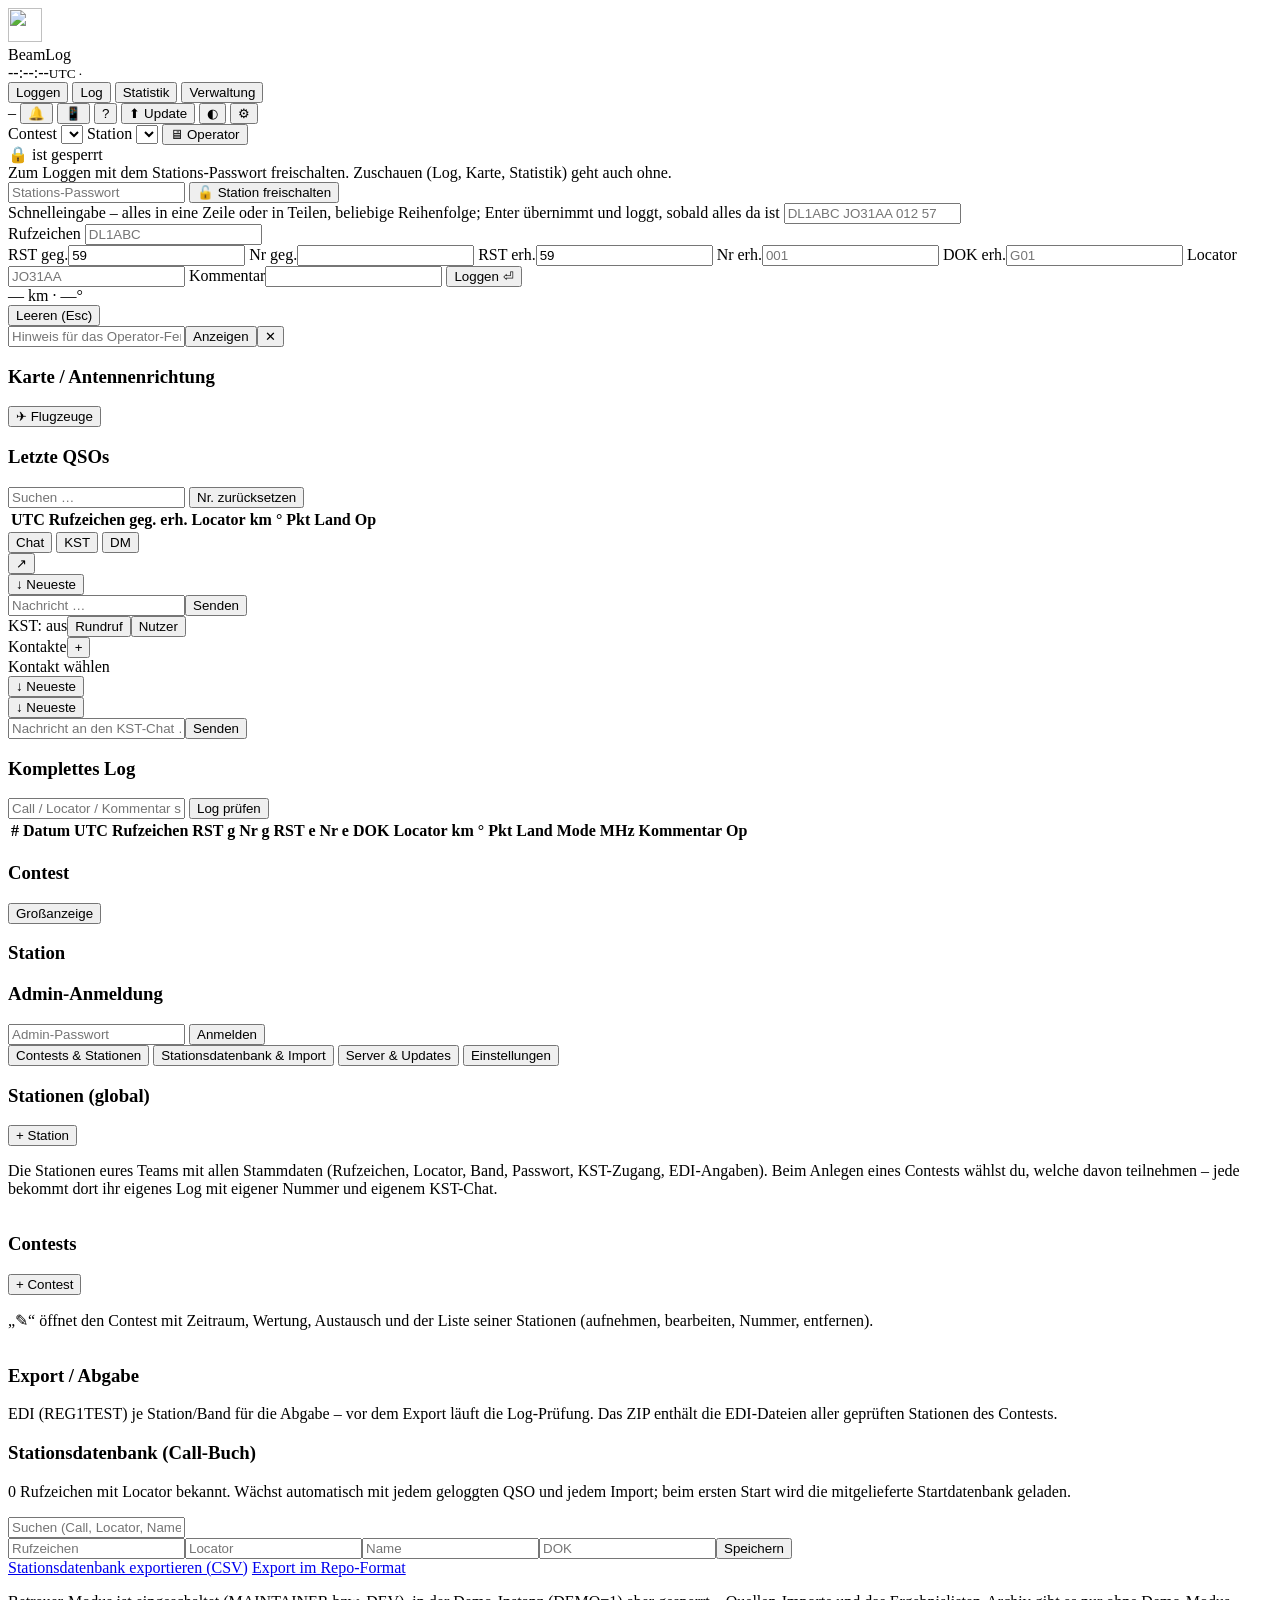
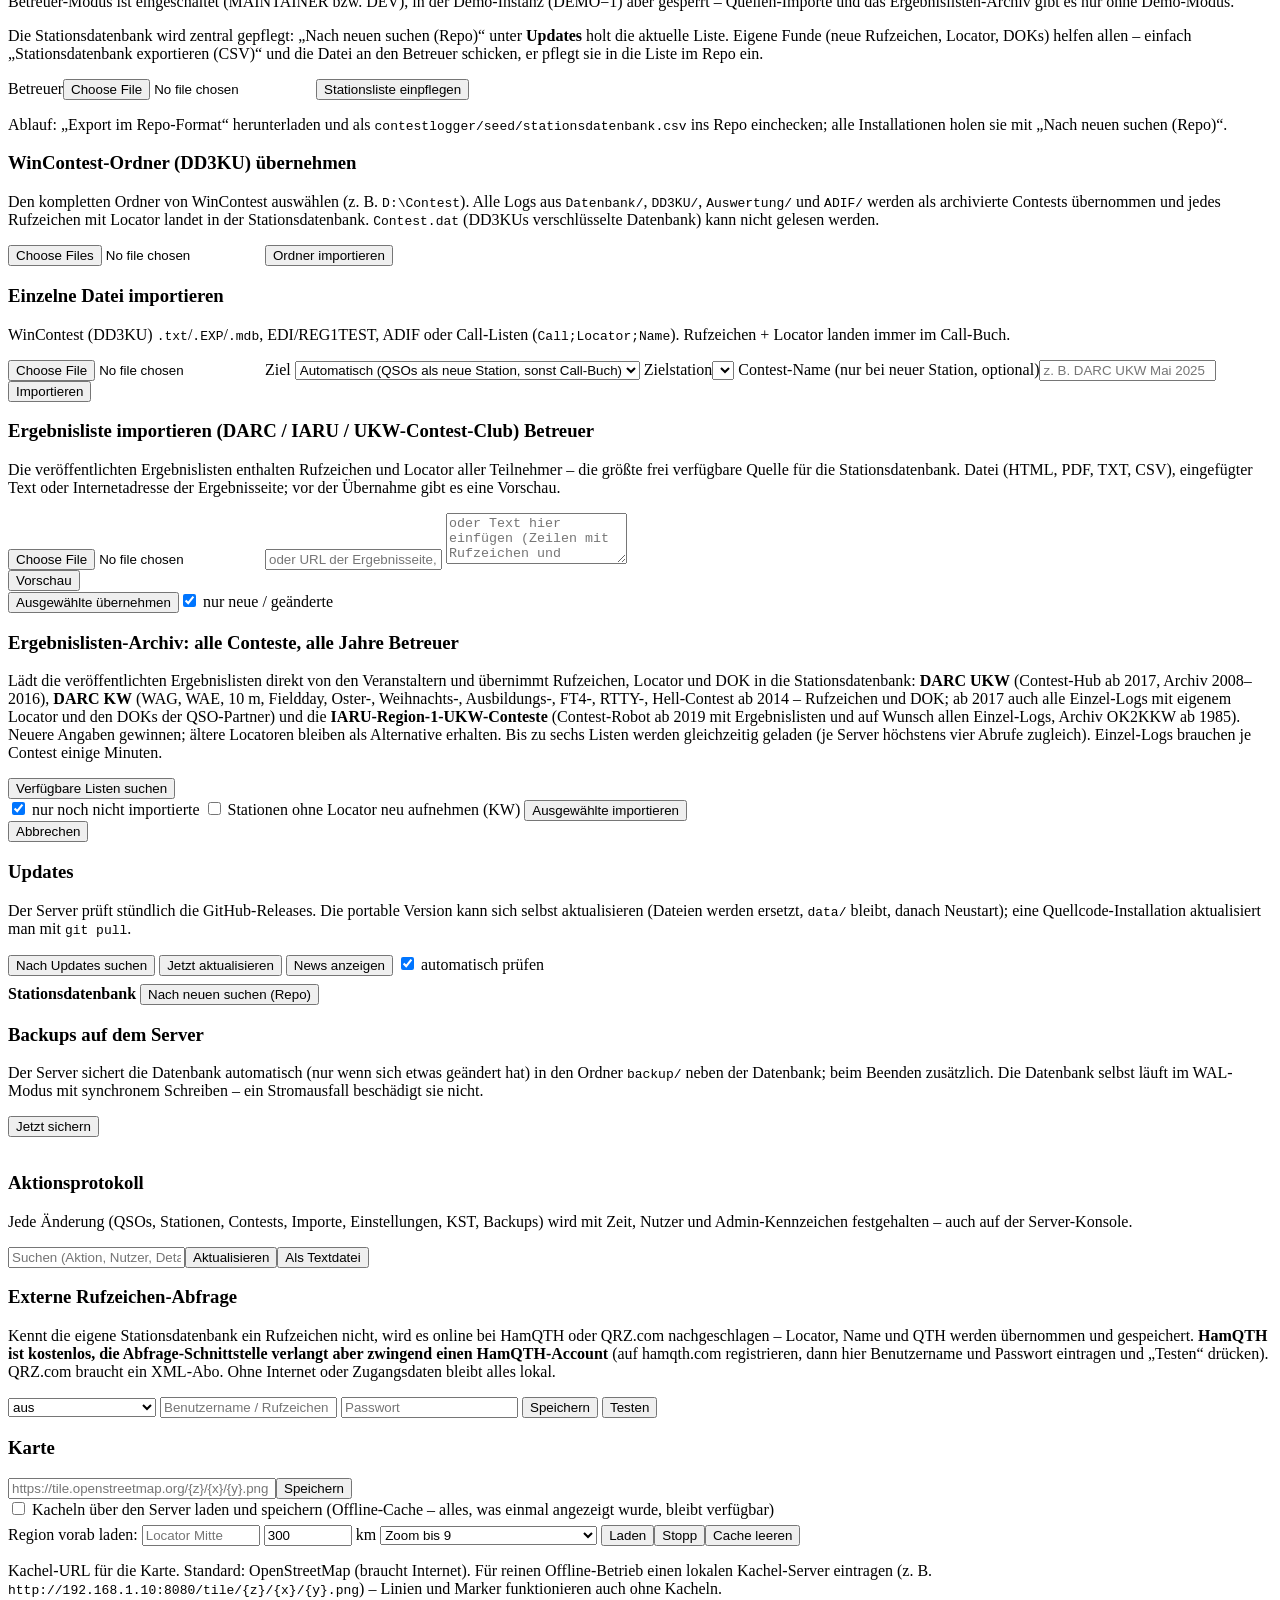
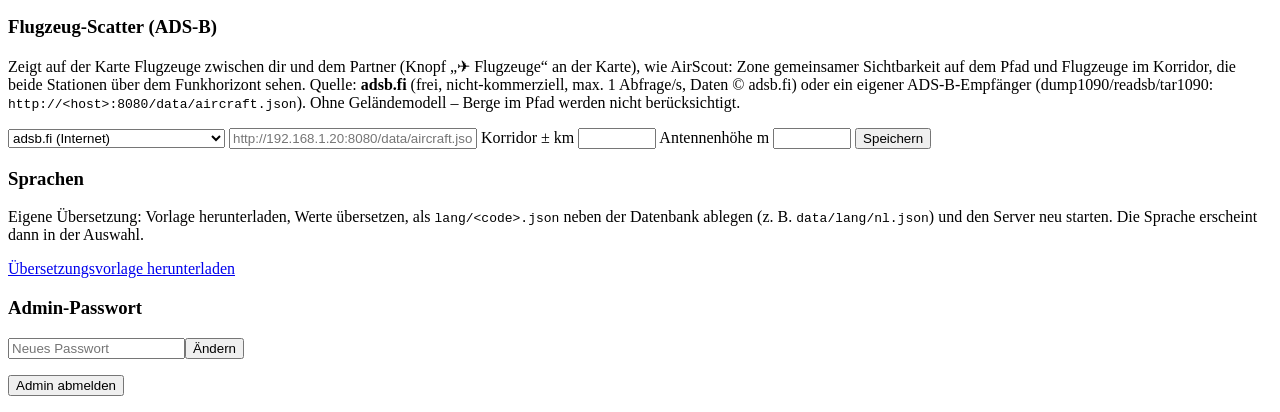
==== contestlogger/static/index.html @ 3a4a0126 "Betreuer-Modus: klare Meldung, wenn er im Demo-Modus gesperrt ist - Beim Start steht in der Konsole " ====
<!doctype html>
<html lang="de">
<head>
<meta charset="utf-8">
<meta name="viewport" content="width=device-width, initial-scale=1">
<title>BeamLog</title>
<link rel="stylesheet" href="/static/vendor/leaflet.css">
<link rel="stylesheet" href="/static/style.css">
<link rel="icon" type="image/svg+xml" href="/static/logo.svg">
<link rel="apple-touch-icon" href="/static/logo-180.png">
</head>
<body>

<header class="topbar">
  <div class="brand">
    <img class="logo" src="/static/logo.svg" alt="" width="34" height="34">
    <div>
      <div class="brand-name">BeamLog <small id="version"></small></div>
    </div>
  </div>
  <div class="clock"><span id="utc-time">--:--:--</span><small>UTC · <span id="utc-date"></span></small></div>
  <nav class="tabs">
    <button data-view="log" class="active">Loggen</button>
    <button data-view="fulllog">Log</button>
    <button data-view="stats">Statistik</button>
    <button data-view="admin">Verwaltung</button>
  </nav>
  <div class="who">
    <span id="nick-badge" class="badge" title="Nutzername ändern (Einstellungen)">–</span>
    <span id="conn" class="dot" title="Verbindung"></span>
    <button id="sound-btn" class="ghost small" title="Töne an/aus">🔔</button>
    <button id="qr-btn" class="ghost small" title="Adresse als QR-Code für Handy/Tablet">📱</button>
    <button id="help-btn" class="ghost small" title="Hilfe und Tastenkürzel (F1)">?</button>
    <button id="update-badge" class="ghost small update-badge hidden" title="Neue Version verfügbar – Verwaltung → Updates">⬆ Update</button>
    <button id="theme-btn" class="ghost small" title="Hell/Dunkel umschalten">◐</button>
    <button id="settings-btn" class="ghost small" title="Einstellungen: Nutzername, Sprache, Schnelleingabe">⚙</button>
  </div>
</header>

<div class="stationbar">
  <label>Contest
    <select id="sel-contest"></select>
  </label>
  <label>Station
    <select id="sel-station"></select>
  </label>
  <span id="station-state" class="muted"></span>
  <span id="countdown" class="tag"></span>
  <button id="btn-operator" class="ghost small" title="Operator-Fenster für den zweiten Monitor: zeigt live Rufzeichen, Nummern, Locator, Hinweise und die letzten QSOs">🖥 Operator</button>
  <span class="grow"></span>
  <span id="station-meta" class="meta"></span>
</div>

<main>
  <!-- ========================= Loggen ========================= -->
  <section id="view-log" class="view active">
    <div class="log-grid">
      <div class="col-main">
        <form id="qso-form" class="card qso-form" autocomplete="off">
          <div id="lock-overlay" class="lock-overlay hidden" role="dialog" aria-live="polite">
            <div class="lock-box">
              <div class="lock-title">🔒 <span id="lock-station"></span> ist gesperrt</div>
              <div class="lock-text muted">Zum Loggen mit dem Stations-Passwort freischalten. Zuschauen (Log, Karte, Statistik) geht auch ohne.</div>
              <div class="lock-row">
                <input id="lock-pw" type="password" placeholder="Stations-Passwort" autocomplete="current-password">
                <button type="button" id="lock-btn" class="primary">🔓 Station freischalten</button>
              </div>
            </div>
          </div>
          <div id="quick-row" class="quick-row hidden">
            <label class="f-quick">Schnelleingabe <span class="muted small">– alles in eine Zeile oder in Teilen, beliebige Reihenfolge; Enter übernimmt und loggt, sobald alles da ist</span>
              <input id="f-quick" placeholder="DL1ABC JO31AA 012 57" spellcheck="false" autocomplete="off"></label>
            <div id="quick-parsed" class="quick-parsed muted small"></div>
          </div>
          <div class="fields">
            <label class="f-call">Rufzeichen
              <input id="f-call" placeholder="DL1ABC" spellcheck="false" required>
              <div id="suggest" class="suggest hidden"></div>
            </label>
            <label class="f-rsts" title="Mit 59 vorbelegt – Tab, Enter und Leertaste überspringen das Feld, ändern per Klick">RST geg.<input id="f-rst-sent" value="59" tabindex="-1"></label>
            <label class="f-nrs">Nr geg.<input id="f-nr-sent" readonly tabindex="-1"></label>
            <label class="f-rstr" title="Mit 59 vorbelegt – Tab, Enter und Leertaste überspringen das Feld, ändern per Klick">RST erh.<input id="f-rst-rcvd" value="59" tabindex="-1"></label>
            <label class="f-nrr">Nr erh.<input id="f-nr-rcvd" placeholder="001" inputmode="numeric"></label>
            <label class="f-dok hidden" title="DOK / Ortsverband der Gegenstation (Austausch dieses Contests)">DOK erh.<input id="f-dok" placeholder="G01" spellcheck="false" maxlength="8"></label>
            <label class="f-loc">Locator<input id="f-loc" placeholder="JO31AA" spellcheck="false" maxlength="8"></label>
            <label class="f-cmt">Kommentar<input id="f-comment"></label>
            <button type="submit" class="primary f-btn">Loggen ⏎</button>
          </div>
          <div class="hint-row">
            <div id="hint-geo" class="hint">— km · —°</div>
            <div id="hint-info" class="hint muted"></div>
            <div id="hint-dupe" class="hint warn hidden"></div>
            <div id="hint-plaus" class="hint warn hidden"></div>
            <div id="hint-altloc" class="hint muted hidden" title="Weitere bekannte Standorte dieses Rufzeichens – anklicken zum Übernehmen"></div>
            <button type="button" id="btn-clear" class="ghost small">Leeren (Esc)</button>
          </div>
        </form>

        <div class="statline" id="kpis"></div>
        <div class="card map-card">
          <div class="row opnote-row"><input id="opnote" placeholder="Hinweis für das Operator-Fenster (z. B. 432.200 CQ, QSY nach 432.250, Antenne 90°) …" maxlength="300"><button type="button" id="btn-opnote" class="ghost small">Anzeigen</button><button type="button" id="btn-opnote-clear" class="ghost small" title="Hinweis löschen">✕</button></div>
          <div class="card-head"><h3>Karte / Antennenrichtung</h3><span id="map-info" class="muted small"></span><button type="button" id="btn-planes" class="ghost small" title="Flugzeuge (ADS-B) einblenden – Aircraft-Scatter wie AirScout: Flugzeuge im Korridor zwischen dir und dem Partner, Zone gemeinsamer Sichtbarkeit">✈ Flugzeuge</button></div>
          <div id="map-log" class="map"></div>
          <div id="plane-list" class="plane-list hidden"></div>
        </div>

        <div class="card">
          <div class="card-head">
            <h3>Letzte QSOs <span id="qso-count" class="badge"></span></h3>
            <div class="row">
              <input id="log-search" placeholder="Suchen …" class="small">
              <button id="btn-serial" class="ghost small" title="Seriennummer setzen/zurücksetzen">Nr. zurücksetzen</button>
            </div>
          </div>
          <div class="table-wrap">
            <table id="qso-table" class="qsos">
              <thead><tr><th>UTC</th><th>Rufzeichen</th><th>geg.</th><th>erh.</th><th>Locator</th><th class="num">km</th><th class="num">°</th><th class="num">Pkt</th><th>Land</th><th>Op</th><th></th></tr></thead>
              <tbody></tbody>
            </table>
          </div>
        </div>
      </div>

      <aside class="col-side">
        <div class="card chat" id="chat-card">
          <div class="chat-head">
            <div class="chat-tabs">
              <button data-ctab="local" class="active">Chat <span id="chat-badge" class="cnt hidden"></span></button>
              <button data-ctab="kst">KST <span id="kst-badge" class="cnt hidden"></span></button>
              <button data-ctab="dm">DM <span id="kst-dm-badge" class="cnt hidden"></span></button>
            </div>
            <span class="grow"></span>
            <button id="btn-chat-pop" class="ghost small" title="Chat in eigenem Fenster öffnen">↗</button>
          </div>
          <div id="ctab-local" class="ctab active">
            <div id="online" class="muted small"></div>
            <div class="logwrap"><div id="chat-log" class="chat-log"></div><button type="button" class="jump-down hidden" title="Zum Ende">↓ Neueste</button></div>
            <form id="chat-form" class="row"><input id="chat-input" placeholder="Nachricht …" maxlength="500"><button class="primary">Senden</button></form>
          </div>
          <div id="ctab-kst" class="ctab">
            <div class="row small kst-status"><span id="kst-state" class="tag">KST: aus</span><span id="kst-room" class="muted"></span><span class="grow"></span><button id="btn-kst-rundruf" class="ghost small" title="Nutzer im Umkreis anschreiben, die noch nicht im Log sind">Rundruf</button><button id="btn-kst-users" class="ghost small">Nutzer</button></div>
            <div id="kst-users" class="kst-users hidden"></div>
            <div id="kst-dm-pane" class="dm-pane hidden">
              <div class="dm-contacts">
                <div class="dm-contacts-head"><span class="muted small">Kontakte</span><button id="btn-dm-new" class="ghost small" title="Neues Gespräch">+</button></div>
                <div id="kst-dm-list" class="dm-list"></div>
              </div>
              <div class="dm-chat">
                <div id="kst-dm-head" class="dm-head muted small">Kontakt wählen</div>
                <div class="logwrap dm-wrap"><div id="kst-dm-msgs" class="chat-log kst-log dm-msgs"></div><button type="button" class="jump-down hidden" title="Zum Ende">↓ Neueste</button></div>
              </div>
            </div>
            <div class="logwrap" id="kst-log-wrap"><div id="kst-log" class="chat-log kst-log"></div><button type="button" class="jump-down hidden" title="Zum Ende">↓ Neueste</button></div>
            <div id="kst-macros" class="kst-macros"></div>
            <form id="kst-form" class="row"><input id="kst-input" placeholder="Nachricht an den KST-Chat … (/CQ CALL Text für gezielt)" maxlength="300"><button class="primary">Senden</button></form>
          </div>
        </div>
      </aside>
    </div>
  </section>

  <!-- ========================= Volles Log ========================= -->
  <section id="view-fulllog" class="view">
    <div class="card">
      <div class="card-head">
        <h3>Komplettes Log <span id="full-count" class="badge"></span></h3>
        <div class="row">
          <input id="full-search" placeholder="Call / Locator / Kommentar suchen …">
          <button id="btn-check" class="ghost small" title="Log-Prüfung (Locator, RST, Seriennummern, Zeiten, Plausibilität) – Export/Abgabe in der Verwaltung">Log prüfen</button>
        </div>
      </div>
      <div class="table-wrap tall">
        <table id="full-table" class="qsos">
          <thead><tr><th>#</th><th>Datum</th><th>UTC</th><th>Rufzeichen</th><th>RST g</th><th>Nr g</th><th>RST e</th><th>Nr e</th><th>DOK</th><th>Locator</th><th class="num">km</th><th class="num">°</th><th class="num">Pkt</th><th>Land</th><th>Mode</th><th>MHz</th><th>Kommentar</th><th>Op</th><th></th></tr></thead>
          <tbody></tbody>
        </table>
      </div>
    </div>
  </section>

  <!-- ========================= Statistik ========================= -->
  <section id="view-stats" class="view">
    <div class="card-head"><h3 id="contest-title">Contest</h3><button id="btn-bigscreen" class="ghost small" title="Große Anzeige für einen Monitor (F11 = Vollbild)">Großanzeige</button></div>
    <div id="contest-root" class="stats-grid"></div>
    <div class="card-head"><h3 id="stats-title">Station</h3></div>
    <div id="stats-root" class="stats-grid"></div>
  </section>

  <!-- ========================= Verwaltung ========================= -->
  <section id="view-admin" class="view">
    <div id="admin-login" class="card narrow">
      <h3 id="admin-login-title">Admin-Anmeldung</h3>
      <p id="admin-login-text" class="muted"></p>
      <form id="admin-login-form" class="row">
        <input id="admin-pw" type="password" placeholder="Admin-Passwort" required>
        <button class="primary">Anmelden</button>
      </form>
    </div>
    <div id="admin-root" class="hidden">
      <div class="subtabs" id="admin-tabs">
        <button type="button" data-atab="contest" class="active">Contests &amp; Stationen</button>
        <button type="button" data-atab="callbook">Stationsdatenbank &amp; Import</button>
        <button type="button" data-atab="server">Server &amp; Updates</button>
        <button type="button" data-atab="settings">Einstellungen</button>
      </div>
      <div class="admin-grid admin-sec" data-asec="contest">
      <div class="card">
        <div class="card-head"><h3>Stationen (global)</h3><button id="btn-new-template" class="primary small">+ Station</button></div>
        <p class="muted small">Die Stationen eures Teams mit allen Stammdaten (Rufzeichen, Locator, Band, Passwort, KST-Zugang, EDI-Angaben). Beim Anlegen eines Contests wählst du, welche davon teilnehmen – jede bekommt dort ihr eigenes Log mit eigener Nummer und eigenem KST-Chat.</p>
        <div class="table-wrap"><table id="admin-templates" class="compact fixed"><tbody></tbody></table></div>
      </div>
      <div class="card">
        <div class="card-head"><h3>Contests</h3><button id="btn-new-contest" class="primary small">+ Contest</button></div>
        <p class="muted small">„✎“ öffnet den Contest mit Zeitraum, Wertung, Austausch und der Liste seiner Stationen (aufnehmen, bearbeiten, Nummer, entfernen).</p>
        <div class="table-wrap"><table id="admin-contests" class="compact"><tbody></tbody></table></div>
      </div>
      <div class="card">
        <h3>Export / Abgabe <span id="admin-export-name" class="muted"></span></h3>
        <p class="muted small">EDI (REG1TEST) je Station/Band für die Abgabe – vor dem Export läuft die Log-Prüfung. Das ZIP enthält die EDI-Dateien aller geprüften Stationen des Contests.</p>
        <div id="admin-export" class="stack"></div>
      </div>
      </div>
      <div class="admin-grid admin-sec hidden" data-asec="callbook">
      <div class="card">
        <h3>Stationsdatenbank (Call-Buch)</h3>
        <p class="muted"><span id="cb-count">0</span> Rufzeichen mit Locator bekannt. Wächst automatisch mit jedem geloggten QSO und jedem Import; beim ersten Start wird die mitgelieferte Startdatenbank geladen.</p>
        <input id="cb-search" placeholder="Suchen (Call, Locator, Name) …" class="small">
        <div class="table-wrap" style="max-height:260px"><table id="cb-table" class="compact"><tbody></tbody></table></div>
        <form id="cb-form" class="cb-form">
          <input id="cb-call" placeholder="Rufzeichen" required><input id="cb-loc" placeholder="Locator" required><input id="cb-name" placeholder="Name"><input id="cb-dok" placeholder="DOK" maxlength="8"><button class="ghost">Speichern</button>
        </form>
        <div class="row cb-actions">
          <a href="/api/callbook/export.csv" class="button ghost" download>Stationsdatenbank exportieren (CSV)</a>
          <a href="/api/callbook/export_seed.csv" class="button ghost maint-only" download title="Call;Locator;Zuletzt;DOK – zum Einchecken als contestlogger/seed/stationsdatenbank.csv im Repo">Export im Repo-Format</a>
        </div>
        <p id="maint-blocked" class="hint warn hidden">Betreuer-Modus ist eingeschaltet (MAINTAINER bzw. DEV), in der Demo-Instanz (DEMO=1) aber gesperrt – Quellen-Importe und das Ergebnislisten-Archiv gibt es nur ohne Demo-Modus.</p>
        <p class="muted small maint-hide">Die Stationsdatenbank wird zentral gepflegt: „Nach neuen suchen (Repo)“ unter <b>Updates</b> holt die aktuelle Liste. Eigene Funde (neue Rufzeichen, Locator, DOKs) helfen allen – einfach „Stationsdatenbank exportieren (CSV)“ und die Datei an den Betreuer schicken, er pflegt sie in die Liste im Repo ein.</p>
        <form id="cb-list-form" class="row maint-only">
          <span class="tag">Betreuer</span><input type="file" id="cb-list-file" accept=".csv,.txt" required><button class="ghost small">Stationsliste einpflegen</button><span id="cb-list-result" class="muted small"></span>
        </form>
        <p class="muted small maint-only">Ablauf: „Export im Repo-Format“ herunterladen und als <code>contestlogger/seed/stationsdatenbank.csv</code> ins Repo einchecken; alle Installationen holen sie mit „Nach neuen suchen (Repo)“.</p>
      </div>
      <div class="card">
        <h3>WinContest-Ordner (DD3KU) übernehmen</h3>
        <p class="muted small">Den kompletten Ordner von WinContest auswählen (z. B. <code>D:\Contest</code>). Alle Logs aus <code>Datenbank/</code>, <code>DD3KU/</code>, <code>Auswertung/</code> und <code>ADIF/</code> werden als archivierte Contests übernommen und jedes Rufzeichen mit Locator landet in der Stationsdatenbank. <code>Contest.dat</code> (DD3KUs verschlüsselte Datenbank) kann nicht gelesen werden.</p>
        <form id="folder-form" class="stack">
          <input type="file" id="folder-files" webkitdirectory directory multiple>
          <button class="primary">Ordner importieren</button>
          <div id="folder-result" class="result hidden"></div>
        </form>
      </div>
      <div class="card">
        <h3>Einzelne Datei importieren</h3>
        <p class="muted small">WinContest (DD3KU) <code>.txt</code>/<code>.EXP</code>/<code>.mdb</code>, EDI/REG1TEST, ADIF oder Call-Listen (<code>Call;Locator;Name</code>). Rufzeichen + Locator landen immer im Call-Buch.</p>
        <form id="import-form" class="stack">
          <input type="file" id="imp-file" required>
          <label>Ziel
            <select id="imp-target">
              <option value="auto">Automatisch (QSOs als neue Station, sonst Call-Buch)</option>
              <option value="callbook">Nur ins Call-Buch (Call + Locator)</option>
              <option value="station">QSOs in bestehende Station übernehmen</option>
            </select>
          </label>
          <label id="imp-station-wrap" class="hidden">Zielstation<select id="imp-station"></select></label>
          <label>Contest-Name (nur bei neuer Station, optional)<input id="imp-contest-name" placeholder="z. B. DARC UKW Mai 2025"></label>
          <button class="primary">Importieren</button>
          <pre id="imp-result" class="result hidden"></pre>
        </form>
      </div>
      <div class="card maint-only">
        <h3>Ergebnisliste importieren (DARC / IARU / UKW-Contest-Club) <span class="tag">Betreuer</span></h3>
        <p class="muted small">Die veröffentlichten Ergebnislisten enthalten Rufzeichen und Locator aller Teilnehmer – die größte frei verfügbare Quelle für die Stationsdatenbank. Datei (HTML, PDF, TXT, CSV), eingefügter Text oder Internetadresse der Ergebnisseite; vor der Übernahme gibt es eine Vorschau.</p>
        <form id="results-form" class="stack">
          <input type="file" id="res-file" accept=".htm,.html,.pdf,.txt,.csv">
          <input id="res-url" placeholder="oder URL der Ergebnisseite, z. B. https://www.darc.de/…">
          <textarea id="res-text" rows="3" placeholder="oder Text hier einfügen (Zeilen mit Rufzeichen und Locator)"></textarea>
          <div class="row"><button class="primary">Vorschau</button><span id="res-summary" class="muted small"></span></div>
          <div class="table-wrap hidden" id="res-wrap" style="max-height:260px"><table id="res-table" class="compact"><tbody></tbody></table></div>
          <div class="row hidden" id="res-actions"><button type="button" id="btn-res-commit" class="primary">Ausgewählte übernehmen</button><label class="row small"><input type="checkbox" id="res-only-new" checked> nur neue / geänderte</label></div>
        </form>
      </div>
      <div class="card maint-only wide-card" id="archive-card">
        <h3>Ergebnislisten-Archiv: alle Conteste, alle Jahre <span class="tag">Betreuer</span></h3>
        <p class="muted small">Lädt die veröffentlichten Ergebnislisten direkt von den Veranstaltern und übernimmt Rufzeichen, Locator und DOK in die Stationsdatenbank:
          <b>DARC UKW</b> (Contest-Hub ab 2017, Archiv 2008–2016), <b>DARC KW</b> (WAG, WAE, 10 m, Fieldday, Oster-, Weihnachts-, Ausbildungs-, FT4-, RTTY-, Hell-Contest ab 2014 – Rufzeichen und DOK; ab 2017 auch alle Einzel-Logs mit eigenem Locator und den DOKs der QSO-Partner)
          und die <b>IARU-Region-1-UKW-Conteste</b> (Contest-Robot ab 2019 mit Ergebnislisten und auf Wunsch allen Einzel-Logs, Archiv OK2KKW ab 1985).
          Neuere Angaben gewinnen; ältere Locatoren bleiben als Alternative erhalten. Bis zu sechs Listen werden gleichzeitig geladen (je Server höchstens vier Abrufe zugleich). Einzel-Logs brauchen je Contest einige Minuten.</p>
        <div class="row">
          <button type="button" id="btn-arch-scan" class="ghost">Verfügbare Listen suchen</button>
          <span id="arch-summary" class="muted small"></span>
        </div>
        <div id="arch-tree" class="arch-tree hidden"></div>
        <div class="row hidden" id="arch-actions">
          <label class="row small"><input type="checkbox" id="arch-only-new" checked> nur noch nicht importierte</label>
          <label class="row small" title="KW-Listen haben keinen Locator. Aus: nur den DOK bereits bekannter Stationen ergänzen."><input type="checkbox" id="arch-bare"> Stationen ohne Locator neu aufnehmen (KW)</label>
          <span class="grow"></span>
          <button type="button" id="btn-arch-import" class="primary">Ausgewählte importieren</button>
        </div>
        <div id="arch-job" class="hidden">
          <div class="progress"><div id="arch-bar"></div></div>
          <div id="arch-active" class="arch-active small"></div>
          <div class="row"><span id="arch-status" class="small grow"></span><button type="button" id="btn-arch-cancel" class="ghost small">Abbrechen</button></div>
        </div>
      </div>
      </div>
      <div class="admin-grid admin-sec hidden" data-asec="server">
      <div class="card">
        <h3>Updates</h3>
        <p class="muted small">Der Server prüft stündlich die GitHub-Releases. Die portable Version kann sich selbst aktualisieren (Dateien werden ersetzt, <code>data/</code> bleibt, danach Neustart); eine Quellcode-Installation aktualisiert man mit <code>git pull</code>.</p>
        <div class="row">
          <span id="upd-current" class="tag"></span>
          <button type="button" id="btn-upd-check" class="ghost">Nach Updates suchen</button>
          <button type="button" id="btn-upd-apply" class="primary hidden">Jetzt aktualisieren</button>
          <button type="button" id="btn-upd-news" class="ghost">News anzeigen</button>
          <label class="row small"><input type="checkbox" id="upd-auto" checked> automatisch prüfen</label>
        </div>
        <div id="upd-result" class="muted small"></div>
        <div class="row" style="margin-top:8px">
          <b class="small">Stationsdatenbank</b>
          <button type="button" id="btn-cb-sync" class="ghost" title="Stationsdatenbank aus dem GitHub-Repo laden und neue Einträge übernehmen">Nach neuen suchen (Repo)</button>
          <span id="cb-sync-result" class="muted small"></span>
        </div>
      </div>
      <div class="card">
        <h3>Backups auf dem Server</h3>
        <p class="muted small" id="backup-info">Der Server sichert die Datenbank automatisch (nur wenn sich etwas geändert hat) in den Ordner <code>backup/</code> neben der Datenbank; beim Beenden zusätzlich. Die Datenbank selbst läuft im WAL-Modus mit synchronem Schreiben – ein Stromausfall beschädigt sie nicht.</p>
        <p><button id="btn-backup" class="ghost">Jetzt sichern</button></p>
        <div class="table-wrap" style="max-height:180px"><table id="backup-list" class="compact"><tbody></tbody></table></div>
      </div>
      <div class="card">
        <h3>Aktionsprotokoll</h3>
        <p class="muted small">Jede Änderung (QSOs, Stationen, Contests, Importe, Einstellungen, KST, Backups) wird mit Zeit, Nutzer und Admin-Kennzeichen festgehalten – auch auf der Server-Konsole.</p>
        <div class="row"><input id="audit-search" placeholder="Suchen (Aktion, Nutzer, Details) …" class="small" style="flex:1;min-width:160px"><button type="button" id="btn-audit-refresh" class="ghost small">Aktualisieren</button><button type="button" id="btn-audit-dl" class="ghost small">Als Textdatei</button></div>
        <div class="table-wrap" style="max-height:300px"><table id="audit-table" class="compact"><tbody></tbody></table></div>
      </div>
      </div>
      <div class="admin-grid admin-sec hidden" data-asec="settings">
      <div class="card">
        <h3>Externe Rufzeichen-Abfrage</h3>
        <p class="muted small">Kennt die eigene Stationsdatenbank ein Rufzeichen nicht, wird es online bei HamQTH oder QRZ.com nachgeschlagen – Locator, Name und QTH werden übernommen und gespeichert. <b>HamQTH ist kostenlos, die Abfrage-Schnittstelle verlangt aber zwingend einen HamQTH-Account</b> (auf hamqth.com registrieren, dann hier Benutzername und Passwort eintragen und „Testen“ drücken). QRZ.com braucht ein XML-Abo. Ohne Internet oder Zugangsdaten bleibt alles lokal.</p>
        <form id="lookup-form" class="stack">
          <div class="row">
            <select id="lookup-provider"><option value="none">aus</option><option value="hamqth">HamQTH</option><option value="qrz">QRZ.com (XML-Abo)</option></select>
            <input id="lookup-user" placeholder="Benutzername / Rufzeichen" autocomplete="off">
            <input id="lookup-pass" type="password" placeholder="Passwort" autocomplete="new-password">
            <button class="ghost">Speichern</button>
            <button type="button" id="btn-lookup-test" class="ghost">Testen</button>
          </div>
          <div id="lookup-result" class="muted small"></div>
        </form>
      </div>
      <div class="card">
        <h3>Karte</h3>
        <form id="tile-form" class="row"><input id="tile-url" placeholder="https://tile.openstreetmap.org/{z}/{x}/{y}.png" style="flex:1;min-width:260px"><button class="ghost">Speichern</button></form>
        <label class="check" style="margin-top:8px"><input type="checkbox" id="tile-cache"> Kacheln über den Server laden und speichern (Offline-Cache – alles, was einmal angezeigt wurde, bleibt verfügbar)</label>
        <form id="tc-form" class="row" style="margin-top:6px">
          <span class="small">Region vorab laden:</span>
          <input id="tc-loc" placeholder="Locator Mitte" style="width:110px" maxlength="6">
          <input id="tc-radius" type="number" value="300" min="20" max="1500" style="width:80px" title="Radius km"> km
          <select id="tc-zoom" title="höchste Zoomstufe"><option value="7">Zoom bis 7 (grob)</option><option value="8">Zoom bis 8</option><option value="9" selected>Zoom bis 9</option><option value="10">Zoom bis 10 (fein, viele Kacheln)</option></select>
          <button class="ghost small">Laden</button><button type="button" id="btn-tc-stop" class="ghost small hidden">Stopp</button><button type="button" id="btn-tc-clear" class="ghost small danger">Cache leeren</button>
        </form>
        <p class="muted small" id="tc-info"></p>
        <p class="muted small">Kachel-URL für die Karte. Standard: OpenStreetMap (braucht Internet). Für reinen Offline-Betrieb einen lokalen Kachel-Server eintragen (z. B. <code>http://192.168.1.10:8080/tile/{z}/{x}/{y}.png</code>) – Linien und Marker funktionieren auch ohne Kacheln.</p>
      </div>
      <div class="card">
        <h3>Flugzeug-Scatter (ADS-B)</h3>
        <p class="muted small">Zeigt auf der Karte Flugzeuge zwischen dir und dem Partner (Knopf „✈ Flugzeuge“ an der Karte), wie AirScout: Zone gemeinsamer Sichtbarkeit auf dem Pfad und Flugzeuge im Korridor, die beide Stationen über dem Funkhorizont sehen. Quelle: <b>adsb.fi</b> (frei, nicht-kommerziell, max. 1 Abfrage/s, Daten © adsb.fi) oder ein eigener ADS-B-Empfänger (dump1090/readsb/tar1090: <code>http://&lt;host&gt;:8080/data/aircraft.json</code>). Ohne Geländemodell – Berge im Pfad werden nicht berücksichtigt.</p>
        <form id="adsb-form" class="stack">
          <div class="row">
            <select id="adsb-source"><option value="adsb.fi">adsb.fi (Internet)</option><option value="local">eigener Empfänger (aircraft.json)</option></select>
            <input id="adsb-local" placeholder="http://192.168.1.20:8080/data/aircraft.json" style="flex:1;min-width:240px">
            <label class="row small">Korridor ± km <input id="adsb-corridor" type="number" min="2" max="60" step="1" style="width:70px"></label>
            <label class="row small">Antennenhöhe m <input id="adsb-antenna" type="number" min="1" max="500" step="1" style="width:70px"></label>
            <button class="ghost">Speichern</button>
          </div>
        </form>
      </div>
      <div class="card">
        <h3>Sprachen</h3>
        <p class="muted small">Eigene Übersetzung: Vorlage herunterladen, Werte übersetzen, als <code>lang/&lt;code&gt;.json</code> neben der Datenbank ablegen (z. B. <code>data/lang/nl.json</code>) und den Server neu starten. Die Sprache erscheint dann in der Auswahl.</p>
        <p><a href="/api/lang/template.json" class="button ghost" download>Übersetzungsvorlage herunterladen</a></p>
      </div>
      <div class="card">
        <h3>Admin-Passwort</h3>
        <form id="admin-pw-form" class="row"><input id="admin-pw-new" type="password" placeholder="Neues Passwort" required><button class="ghost">Ändern</button></form>
        <p><button id="btn-admin-logout" class="ghost small">Admin abmelden</button></p>
      </div>
      </div>
    </div>
  </section>
</main>

<!-- ========================= Dialoge ========================= -->
<div id="modal" class="modal hidden"><div class="modal-box" id="modal-box"></div></div>
<div id="toast" class="toast hidden"></div>

<template id="tpl-nick">
  <h3>Willkommen bei BeamLog</h3>
  <p class="muted">Wie sollen dich die anderen im Chat und im Log sehen?</p>
  <form class="stack" id="nick-form"><input id="nick-input" placeholder="Nickname / Vorname" maxlength="24" required autofocus><button class="primary">Los geht’s</button></form>
</template>

<template id="tpl-settings">
  <h3>Einstellungen</h3>
  <p class="muted small">Gelten nur für diesen Browser – andere Rechner und Operatoren behalten ihre eigenen.</p>
  <form class="stack" id="settings-form">
    <label>Nutzername <span class="muted small">(im Chat, in der Op-Spalte des Logs und im Aktionsprotokoll)</span>
      <input id="set-nick" maxlength="24" required></label>
    <label>Sprache der Oberfläche<select id="set-lang"></select></label>
    <label class="check"><input type="checkbox" id="set-quick"> Schnelleingabe: alles in eine Zeile
      <span class="muted small">– z. B. „DL1ABC JO31AA 012 57 G01“ in beliebiger Reihenfolge oder in Teilen; BeamLog erkennt Rufzeichen, Locator, Nr erh., RST erh. und DOK selbst – Enter übernimmt und loggt, sobald alles da ist</span></label>
    <label>Position der Schnelleingabe<select id="set-quickpos"><option value="above">über den Eingabefeldern</option><option value="below">unter den Eingabefeldern</option></select></label>
    <div class="row"><button class="primary">Speichern</button><button type="button" class="ghost" data-close="1">Abbrechen</button></div>
  </form>
</template>

<template id="tpl-qr">
  <h3>Mit Handy oder Tablet verbinden</h3>
  <p class="muted">QR-Code scannen oder die Adresse im Browser eingeben – gleiches WLAN vorausgesetzt.</p>
  <div class="qr-box"><img id="qr-img" alt="QR-Code"><div class="qr-url" id="qr-url"></div></div>
  <div class="row"><button type="button" class="ghost" data-close>Schließen</button></div>
</template>

<template id="tpl-setup">
  <h3>Erster Start – Admin-Passwort festlegen</h3>
  <p class="muted">Mit dem Admin-Passwort werden Contests und Stationen angelegt. Es ist unabhängig von den Stations-Passwörtern.</p>
  <form class="stack" id="setup-form"><input id="setup-pw" type="password" placeholder="Admin-Passwort (mind. 4 Zeichen)" required autofocus><button class="primary">Speichern</button></form>
</template>

<template id="tpl-unlock">
  <h3>Station freischalten</h3>
  <p class="muted">Passwort für <b class="st-name"></b> eingeben, um unter dieser Station zu loggen. Zuschauen geht auch ohne.</p>
  <form class="stack" id="unlock-form"><input id="unlock-pw" type="password" placeholder="Stations-Passwort" autofocus><div class="row"><button class="primary">Freischalten</button><button type="button" class="ghost" data-close>Nur zuschauen</button></div></form>
</template>

<footer class="footer"><span id="footer-text"></span></footer>

<script src="/static/vendor/leaflet.js"></script>
<script src="/static/quickentry.js"></script>
<script src="/static/app.js"></script>
</body>
</html>
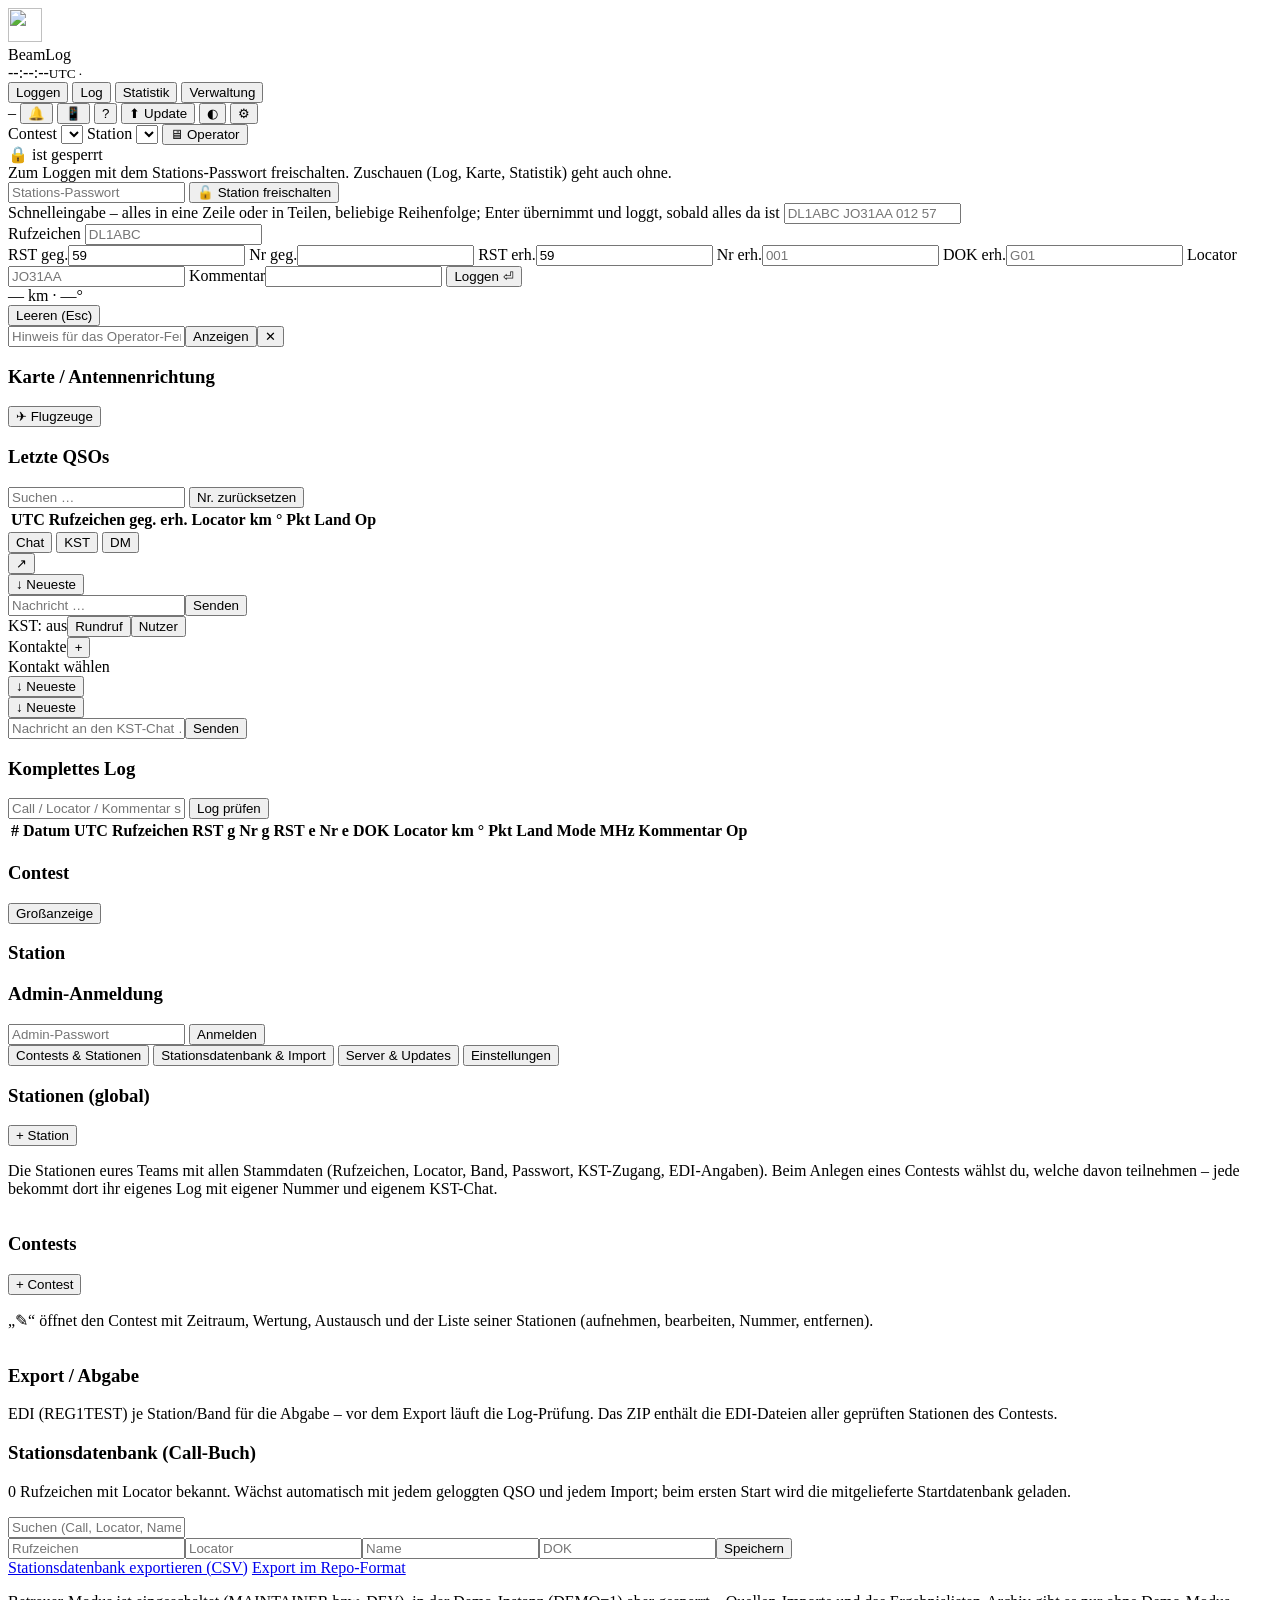
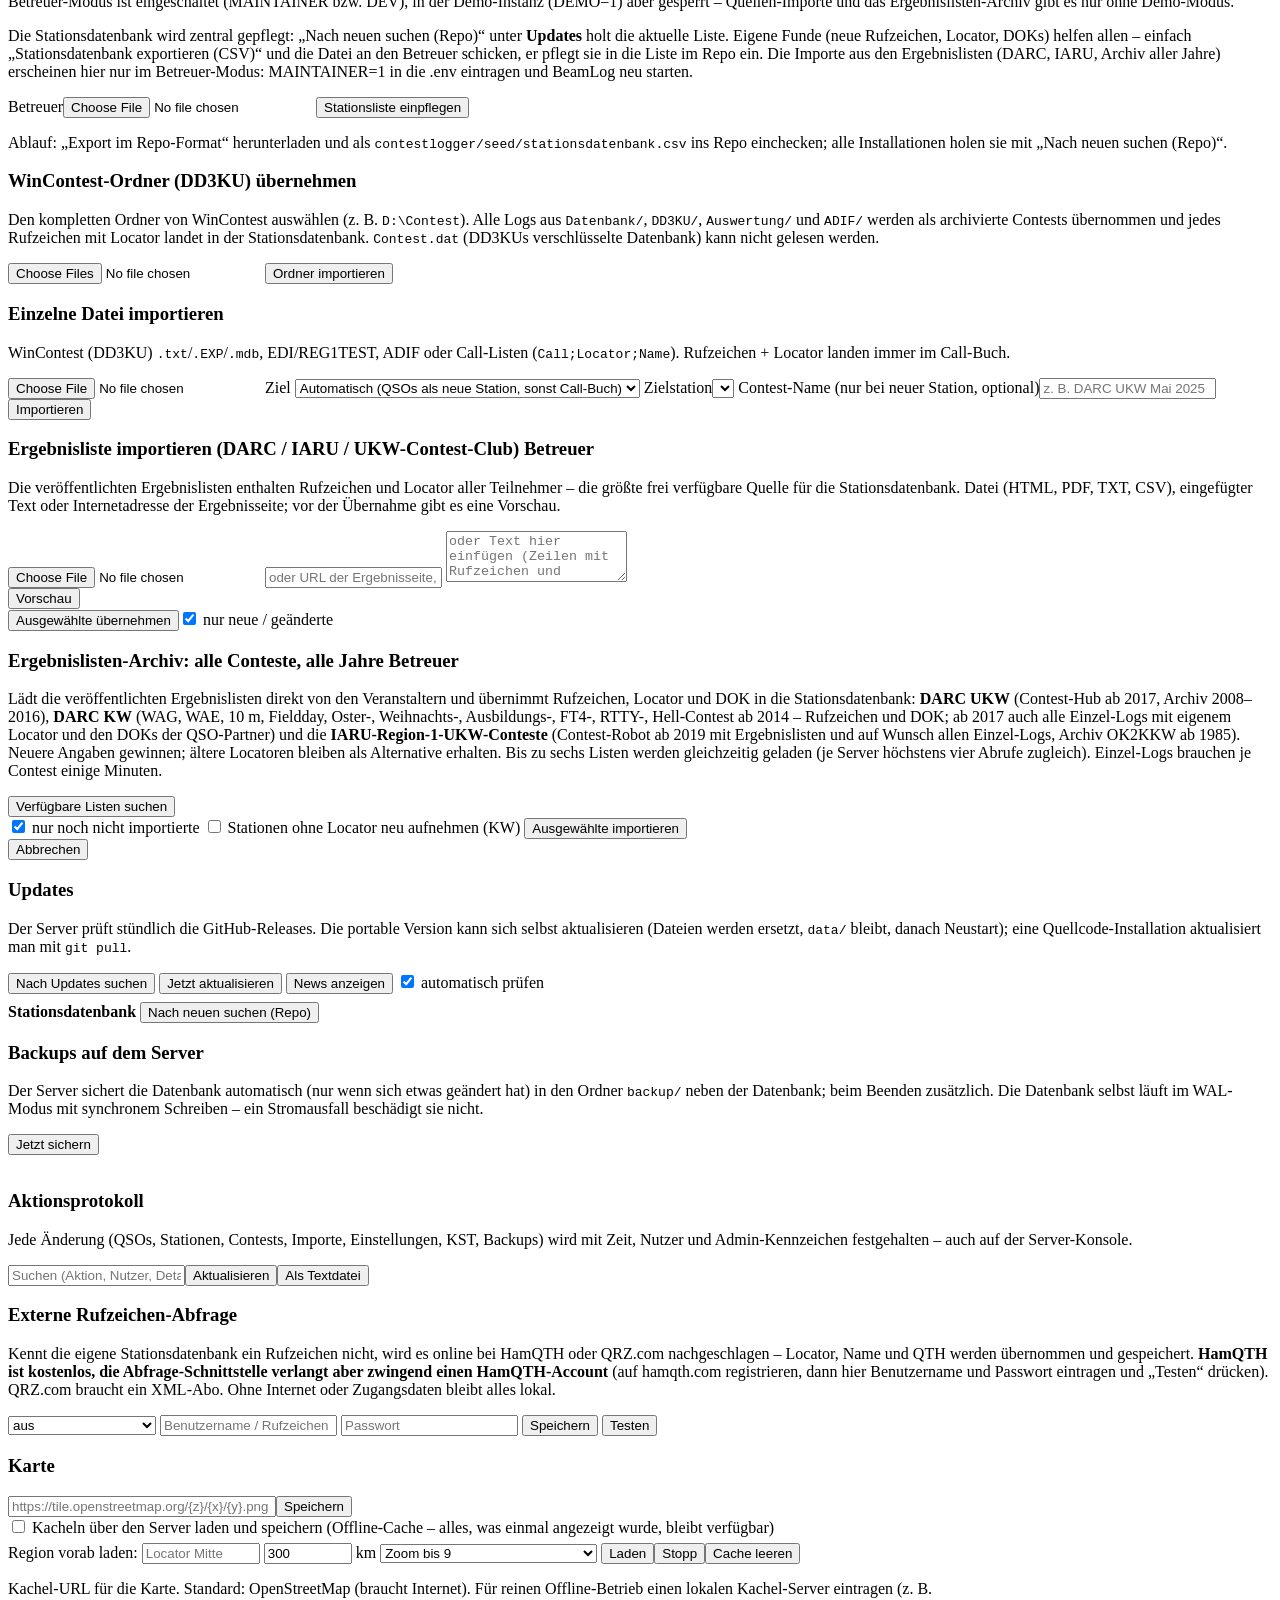
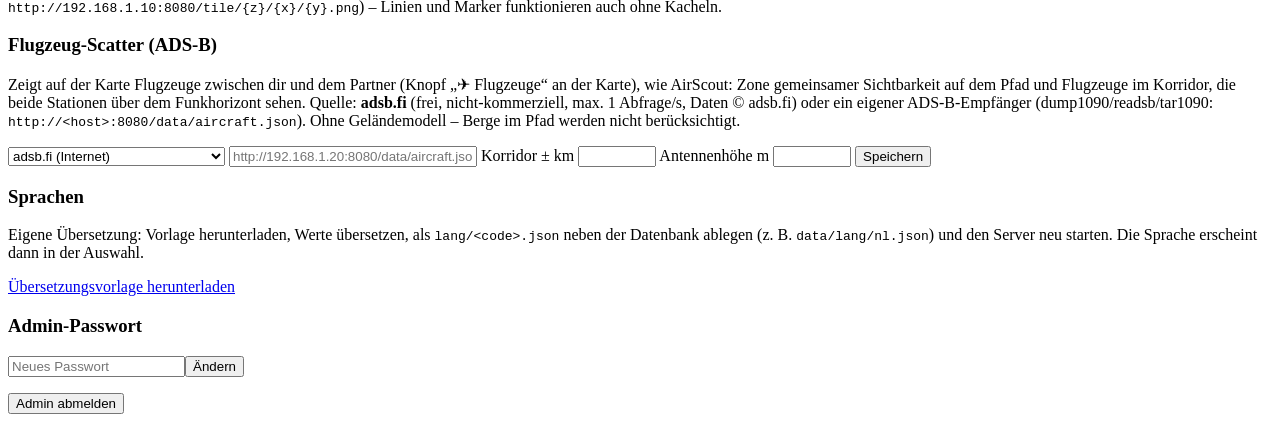
==== commit 3f50278f: "Betreuer-Modus: Vorlage schaltet ihn nicht mehr versehentlich aus, klare Hinweise - In .env.example " ====
--- a/contestlogger/static/index.html
+++ b/contestlogger/static/index.html
@@ -234,7 +234,7 @@
           <a href="/api/callbook/export_seed.csv" class="button ghost maint-only" download title="Call;Locator;Zuletzt;DOK – zum Einchecken als contestlogger/seed/stationsdatenbank.csv im Repo">Export im Repo-Format</a>
         </div>
         <p id="maint-blocked" class="hint warn hidden">Betreuer-Modus ist eingeschaltet (MAINTAINER bzw. DEV), in der Demo-Instanz (DEMO=1) aber gesperrt – Quellen-Importe und das Ergebnislisten-Archiv gibt es nur ohne Demo-Modus.</p>
-        <p class="muted small maint-hide">Die Stationsdatenbank wird zentral gepflegt: „Nach neuen suchen (Repo)“ unter <b>Updates</b> holt die aktuelle Liste. Eigene Funde (neue Rufzeichen, Locator, DOKs) helfen allen – einfach „Stationsdatenbank exportieren (CSV)“ und die Datei an den Betreuer schicken, er pflegt sie in die Liste im Repo ein.</p>
+        <p class="muted small maint-hide">Die Stationsdatenbank wird zentral gepflegt: „Nach neuen suchen (Repo)“ unter <b>Updates</b> holt die aktuelle Liste. Eigene Funde (neue Rufzeichen, Locator, DOKs) helfen allen – einfach „Stationsdatenbank exportieren (CSV)“ und die Datei an den Betreuer schicken, er pflegt sie in die Liste im Repo ein. Die Importe aus den Ergebnislisten (DARC, IARU, Archiv aller Jahre) erscheinen hier nur im Betreuer-Modus: MAINTAINER=1 in die .env eintragen und BeamLog neu starten.</p>
         <form id="cb-list-form" class="row maint-only">
           <span class="tag">Betreuer</span><input type="file" id="cb-list-file" accept=".csv,.txt" required><button class="ghost small">Stationsliste einpflegen</button><span id="cb-list-result" class="muted small"></span>
         </form>
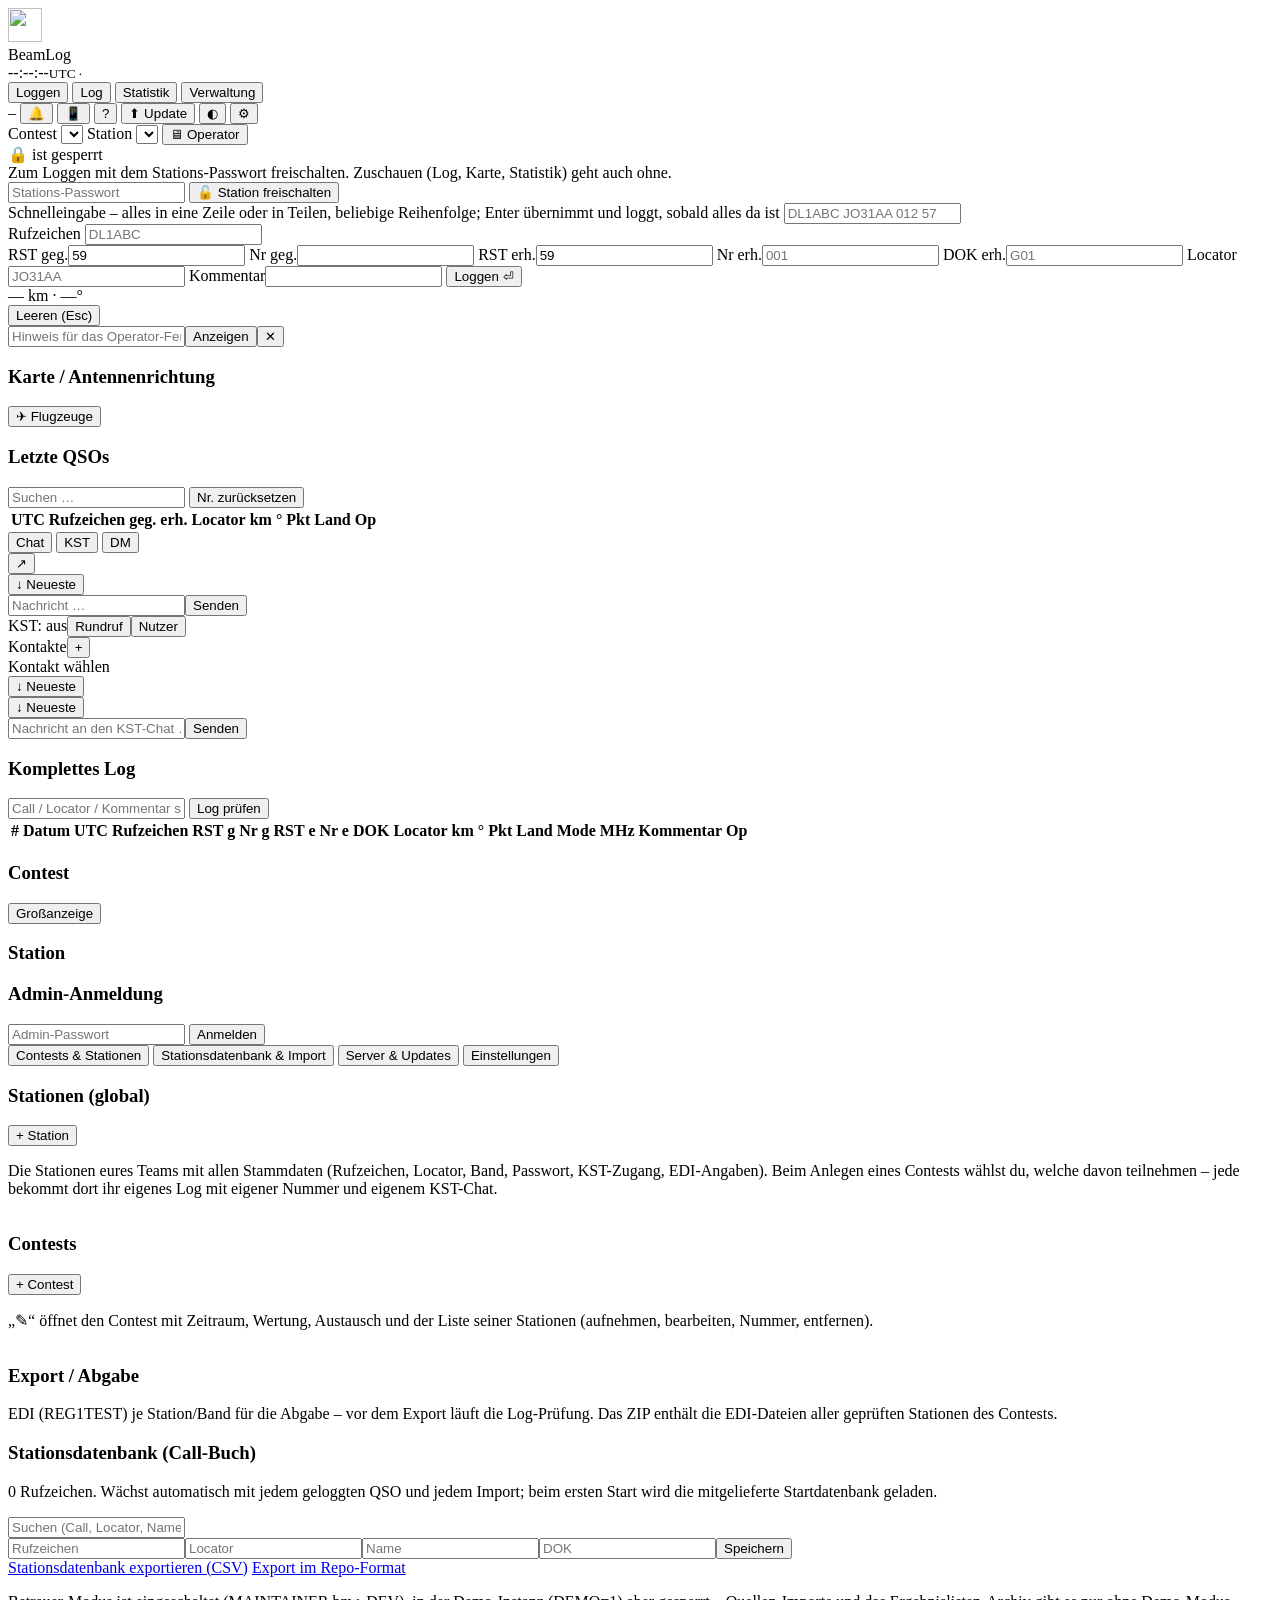
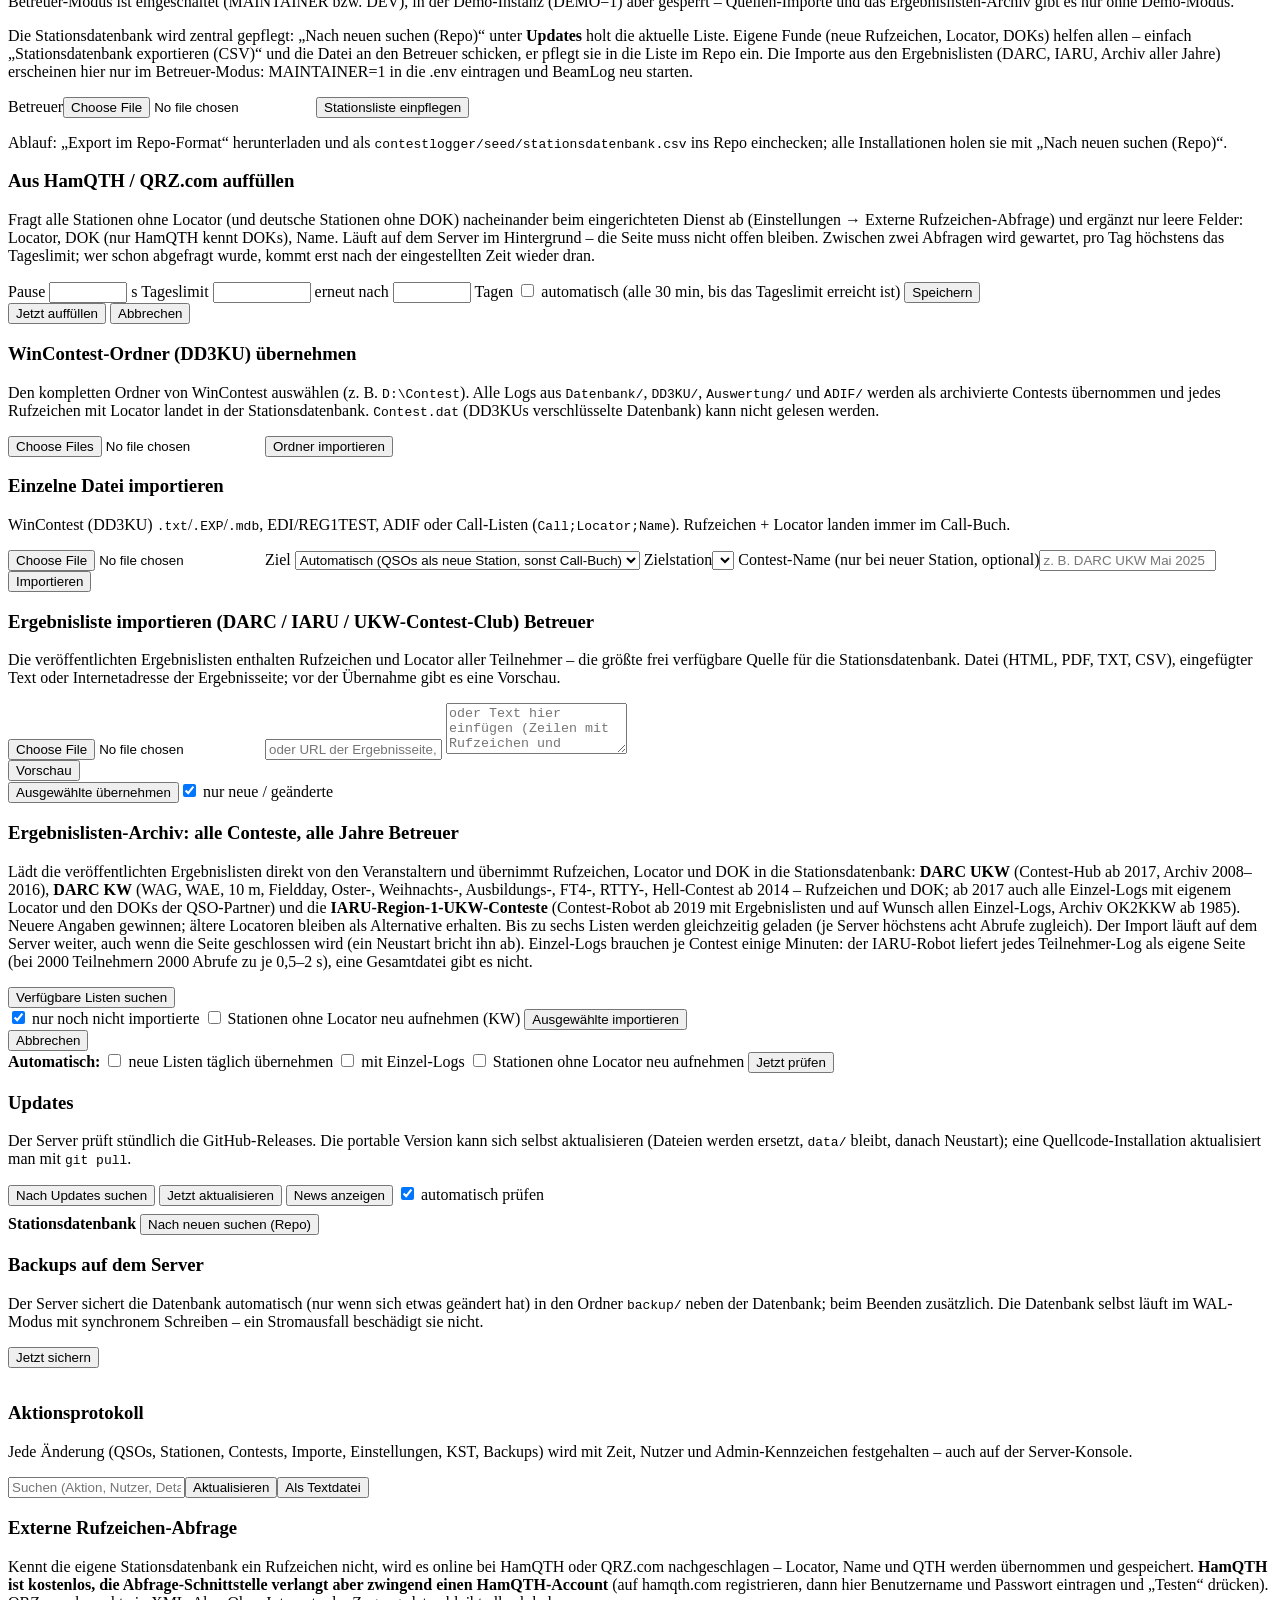
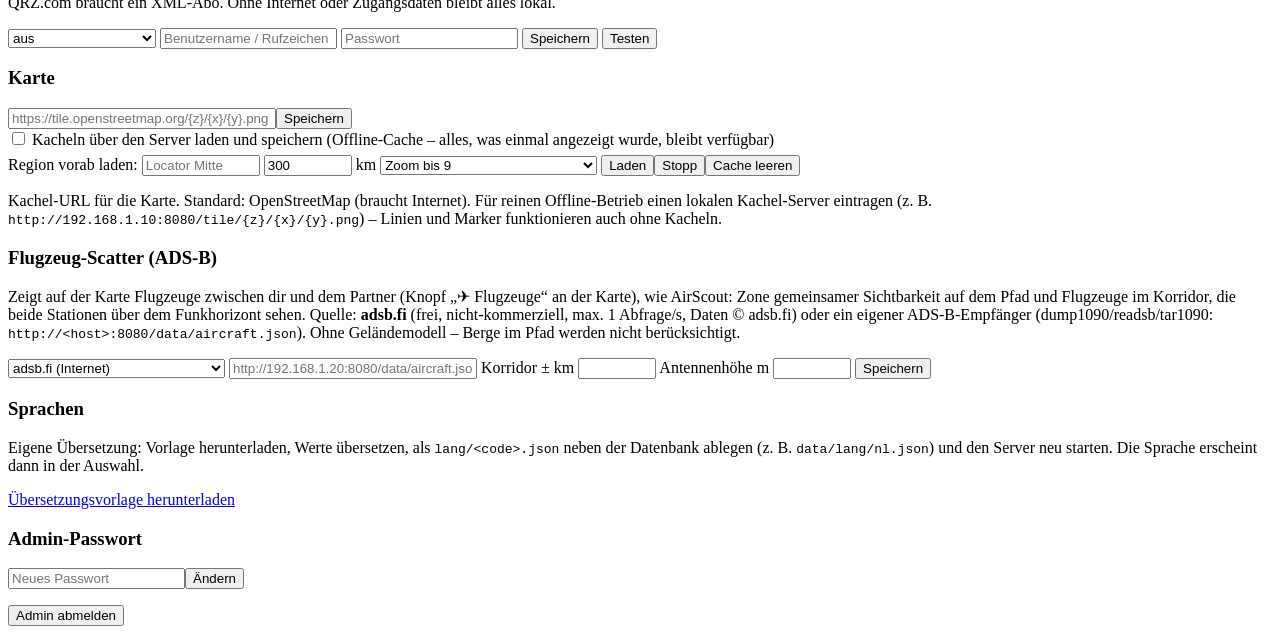
==== commit acf66da6: "Stationsdatenbank: Kennzahlen je Land, Auffüllen aus HamQTH/QRZ.com, Archiv-Import automatisch - Sta" ====
--- a/contestlogger/static/index.html
+++ b/contestlogger/static/index.html
@@ -223,11 +223,12 @@
       <div class="admin-grid admin-sec hidden" data-asec="callbook">
       <div class="card">
         <h3>Stationsdatenbank (Call-Buch)</h3>
-        <p class="muted"><span id="cb-count">0</span> Rufzeichen mit Locator bekannt. Wächst automatisch mit jedem geloggten QSO und jedem Import; beim ersten Start wird die mitgelieferte Startdatenbank geladen.</p>
+        <p class="muted small"><span id="cb-count">0</span> Rufzeichen. Wächst automatisch mit jedem geloggten QSO und jedem Import; beim ersten Start wird die mitgelieferte Startdatenbank geladen.</p>
+        <div id="cb-stats" class="cb-stats"></div>
         <input id="cb-search" placeholder="Suchen (Call, Locator, Name) …" class="small">
         <div class="table-wrap" style="max-height:260px"><table id="cb-table" class="compact"><tbody></tbody></table></div>
         <form id="cb-form" class="cb-form">
-          <input id="cb-call" placeholder="Rufzeichen" required><input id="cb-loc" placeholder="Locator" required><input id="cb-name" placeholder="Name"><input id="cb-dok" placeholder="DOK" maxlength="8"><button class="ghost">Speichern</button>
+          <input id="cb-call" placeholder="Rufzeichen" required><input id="cb-loc" placeholder="Locator" required><input id="cb-name" placeholder="Name" maxlength="32"><input id="cb-dok" placeholder="DOK" maxlength="8"><button class="ghost">Speichern</button>
         </form>
         <div class="row cb-actions">
           <a href="/api/callbook/export.csv" class="button ghost" download>Stationsdatenbank exportieren (CSV)</a>
@@ -239,6 +240,23 @@
           <span class="tag">Betreuer</span><input type="file" id="cb-list-file" accept=".csv,.txt" required><button class="ghost small">Stationsliste einpflegen</button><span id="cb-list-result" class="muted small"></span>
         </form>
         <p class="muted small maint-only">Ablauf: „Export im Repo-Format“ herunterladen und als <code>contestlogger/seed/stationsdatenbank.csv</code> ins Repo einchecken; alle Installationen holen sie mit „Nach neuen suchen (Repo)“.</p>
+      </div>
+      <div class="card" id="fill-card">
+        <h3>Aus HamQTH / QRZ.com auffüllen</h3>
+        <p class="muted small">Fragt alle Stationen ohne Locator (und deutsche Stationen ohne DOK) nacheinander beim eingerichteten Dienst ab (Einstellungen → Externe Rufzeichen-Abfrage) und ergänzt nur leere Felder: Locator, DOK (nur HamQTH kennt DOKs), Name. Läuft auf dem Server im Hintergrund – die Seite muss nicht offen bleiben. Zwischen zwei Abfragen wird gewartet, pro Tag höchstens das Tageslimit; wer schon abgefragt wurde, kommt erst nach der eingestellten Zeit wieder dran.</p>
+        <div id="fill-info" class="small"></div>
+        <form id="fill-form" class="row fill-form">
+          <label class="small">Pause <input id="fill-pause" type="number" min="1" max="60" step="0.5" style="width:70px"> s</label>
+          <label class="small">Tageslimit <input id="fill-daily" type="number" min="1" max="100000" style="width:90px"></label>
+          <label class="small">erneut nach <input id="fill-redo" type="number" min="1" max="3650" style="width:70px"> Tagen</label>
+          <label class="row small"><input type="checkbox" id="fill-auto"> automatisch (alle 30 min, bis das Tageslimit erreicht ist)</label>
+          <button class="ghost small">Speichern</button>
+        </form>
+        <div class="row">
+          <button type="button" id="btn-fill-start" class="primary">Jetzt auffüllen</button>
+          <button type="button" id="btn-fill-cancel" class="ghost hidden">Abbrechen</button>
+          <span id="fill-status" class="muted small grow"></span>
+        </div>
       </div>
       <div class="card">
         <h3>WinContest-Ordner (DD3KU) übernehmen</h3>
@@ -284,7 +302,7 @@
         <p class="muted small">Lädt die veröffentlichten Ergebnislisten direkt von den Veranstaltern und übernimmt Rufzeichen, Locator und DOK in die Stationsdatenbank:
           <b>DARC UKW</b> (Contest-Hub ab 2017, Archiv 2008–2016), <b>DARC KW</b> (WAG, WAE, 10 m, Fieldday, Oster-, Weihnachts-, Ausbildungs-, FT4-, RTTY-, Hell-Contest ab 2014 – Rufzeichen und DOK; ab 2017 auch alle Einzel-Logs mit eigenem Locator und den DOKs der QSO-Partner)
           und die <b>IARU-Region-1-UKW-Conteste</b> (Contest-Robot ab 2019 mit Ergebnislisten und auf Wunsch allen Einzel-Logs, Archiv OK2KKW ab 1985).
-          Neuere Angaben gewinnen; ältere Locatoren bleiben als Alternative erhalten. Bis zu sechs Listen werden gleichzeitig geladen (je Server höchstens vier Abrufe zugleich). Einzel-Logs brauchen je Contest einige Minuten.</p>
+          Neuere Angaben gewinnen; ältere Locatoren bleiben als Alternative erhalten. Bis zu sechs Listen werden gleichzeitig geladen (je Server höchstens acht Abrufe zugleich). Der Import läuft auf dem Server weiter, auch wenn die Seite geschlossen wird (ein Neustart bricht ihn ab). Einzel-Logs brauchen je Contest einige Minuten: der IARU-Robot liefert jedes Teilnehmer-Log als eigene Seite (bei 2000 Teilnehmern 2000 Abrufe zu je 0,5–2 s), eine Gesamtdatei gibt es nicht.</p>
         <div class="row">
           <button type="button" id="btn-arch-scan" class="ghost">Verfügbare Listen suchen</button>
           <span id="arch-summary" class="muted small"></span>
@@ -300,6 +318,14 @@
           <div class="progress"><div id="arch-bar"></div></div>
           <div id="arch-active" class="arch-active small"></div>
           <div class="row"><span id="arch-status" class="small grow"></span><button type="button" id="btn-arch-cancel" class="ghost small">Abbrechen</button></div>
+        </div>
+        <div class="row arch-auto">
+          <b class="small">Automatisch:</b>
+          <label class="row small" title="Sucht einmal am Tag in allen Quellen nach Listen, die noch nicht (mit diesen Regeln) übernommen wurden, und importiert sie – auf dem Server, ohne offene Seite."><input type="checkbox" id="arch-auto-on"> neue Listen täglich übernehmen</label>
+          <label class="row small" title="Auch die Einzel-Logs (IARU-Robot, DARC KW) – das dauert je Contest einige Minuten."><input type="checkbox" id="arch-auto-logs"> mit Einzel-Logs</label>
+          <label class="row small"><input type="checkbox" id="arch-auto-bare"> Stationen ohne Locator neu aufnehmen</label>
+          <button type="button" id="btn-arch-auto-run" class="ghost small">Jetzt prüfen</button>
+          <span id="arch-auto-last" class="muted small"></span>
         </div>
       </div>
       </div>
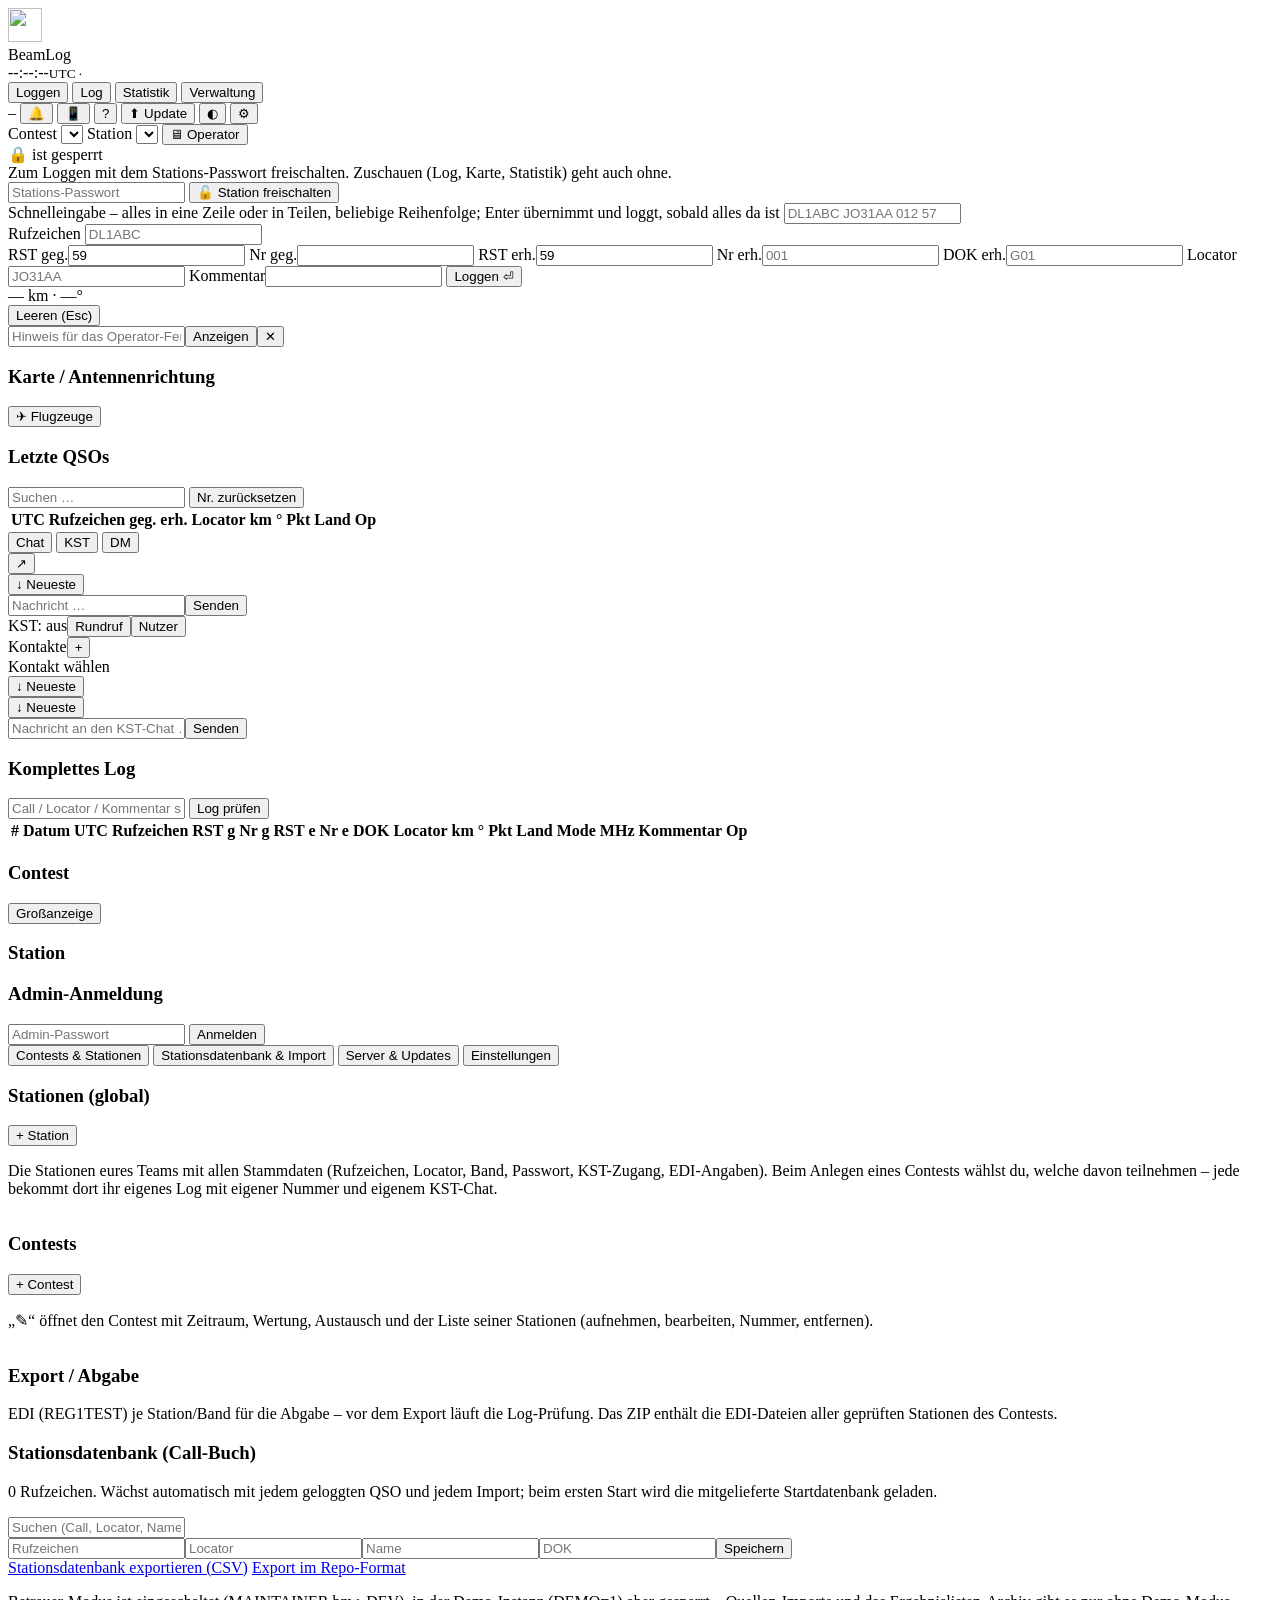
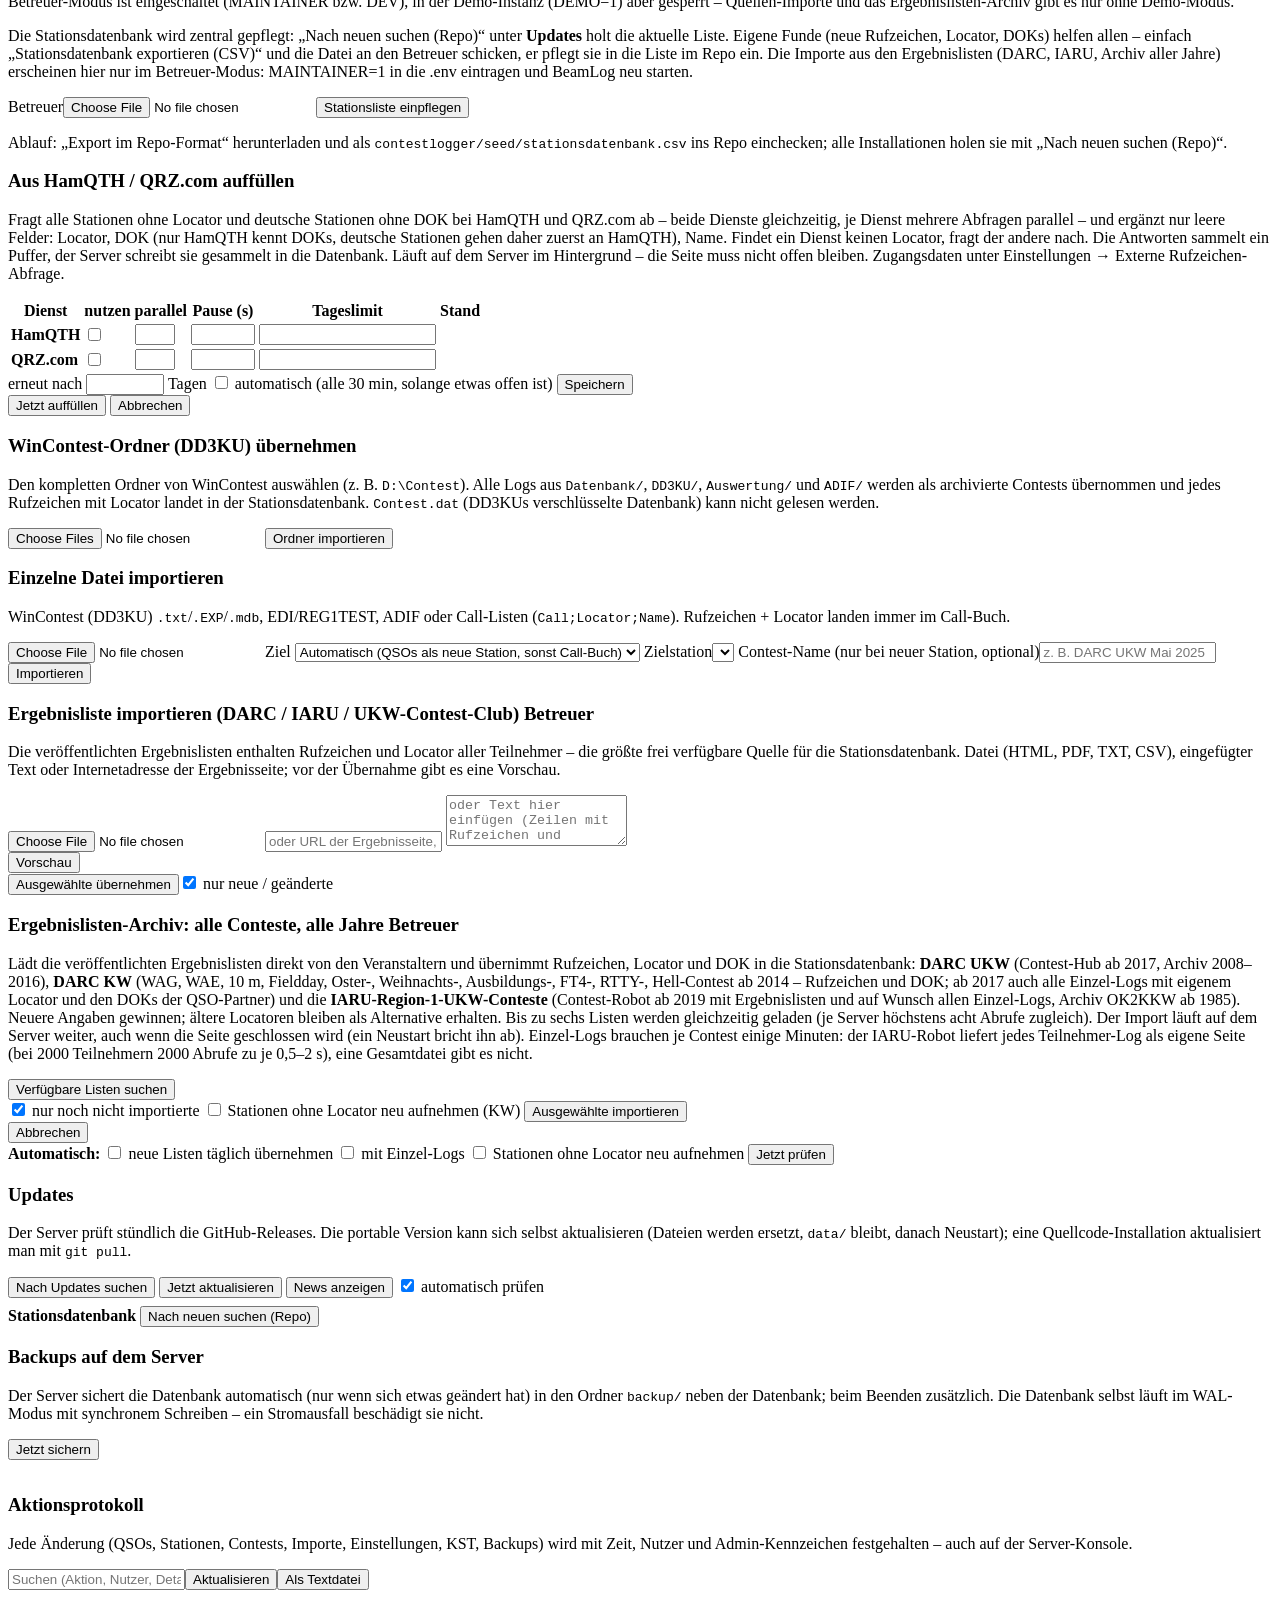
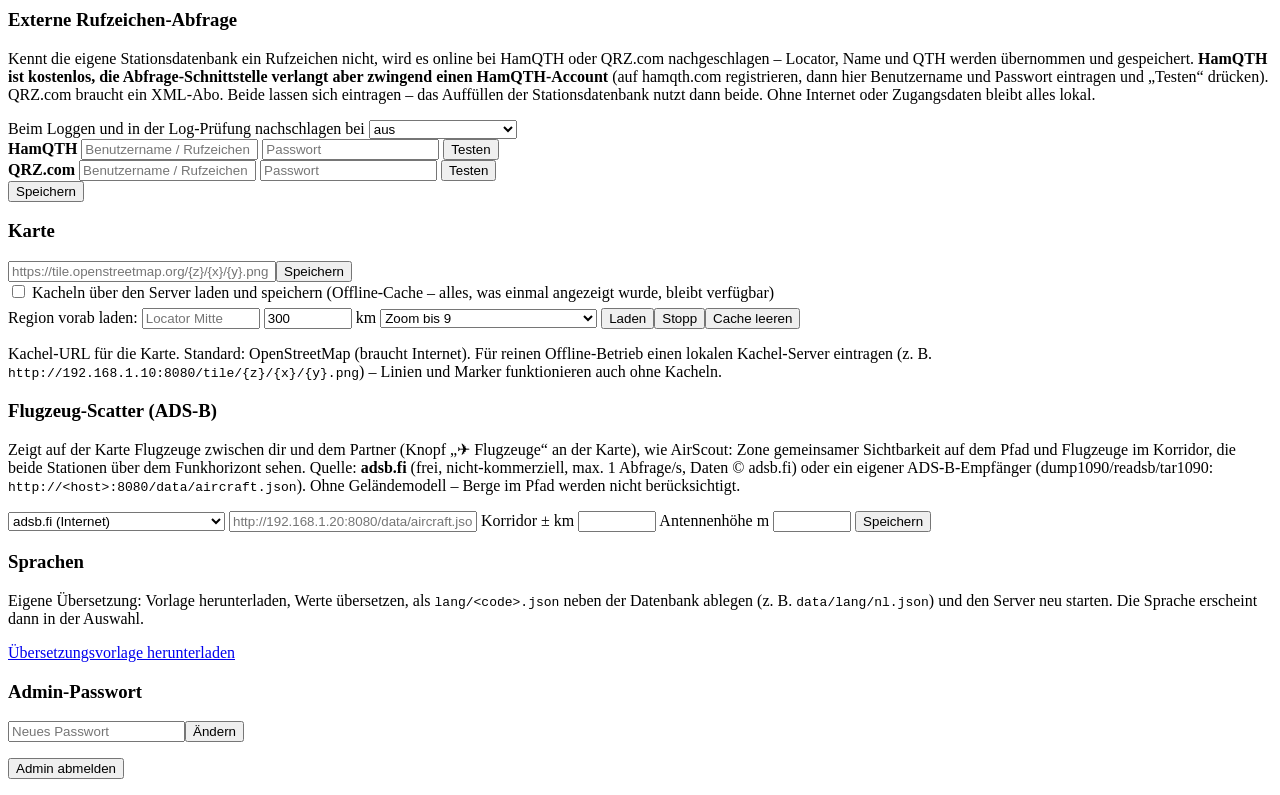
==== commit 8ad3dd73: "Stationsdatenbank auffüllen: HamQTH und QRZ.com gleichzeitig, parallel und gepuffert - Zugangsdaten " ====
--- a/contestlogger/static/index.html
+++ b/contestlogger/static/index.html
@@ -243,14 +243,21 @@
       </div>
       <div class="card" id="fill-card">
         <h3>Aus HamQTH / QRZ.com auffüllen</h3>
-        <p class="muted small">Fragt alle Stationen ohne Locator (und deutsche Stationen ohne DOK) nacheinander beim eingerichteten Dienst ab (Einstellungen → Externe Rufzeichen-Abfrage) und ergänzt nur leere Felder: Locator, DOK (nur HamQTH kennt DOKs), Name. Läuft auf dem Server im Hintergrund – die Seite muss nicht offen bleiben. Zwischen zwei Abfragen wird gewartet, pro Tag höchstens das Tageslimit; wer schon abgefragt wurde, kommt erst nach der eingestellten Zeit wieder dran.</p>
+        <p class="muted small">Fragt alle Stationen ohne Locator und deutsche Stationen ohne DOK bei HamQTH und QRZ.com ab – beide Dienste gleichzeitig, je Dienst mehrere Abfragen parallel – und ergänzt nur leere Felder: Locator, DOK (nur HamQTH kennt DOKs, deutsche Stationen gehen daher zuerst an HamQTH), Name. Findet ein Dienst keinen Locator, fragt der andere nach. Die Antworten sammelt ein Puffer, der Server schreibt sie gesammelt in die Datenbank. Läuft auf dem Server im Hintergrund – die Seite muss nicht offen bleiben. Zugangsdaten unter Einstellungen → Externe Rufzeichen-Abfrage.</p>
         <div id="fill-info" class="small"></div>
-        <form id="fill-form" class="row fill-form">
-          <label class="small">Pause <input id="fill-pause" type="number" min="1" max="60" step="0.5" style="width:70px"> s</label>
-          <label class="small">Tageslimit <input id="fill-daily" type="number" min="1" max="100000" style="width:90px"></label>
-          <label class="small">erneut nach <input id="fill-redo" type="number" min="1" max="3650" style="width:70px"> Tagen</label>
-          <label class="row small"><input type="checkbox" id="fill-auto"> automatisch (alle 30 min, bis das Tageslimit erreicht ist)</label>
-          <button class="ghost small">Speichern</button>
+        <form id="fill-form" class="stack fill-form">
+          <div class="table-wrap"><table class="compact fill-svc">
+            <thead><tr><th>Dienst</th><th>nutzen</th><th>parallel</th><th>Pause (s)</th><th title="0 = ohne eigenes Limit – der Lauf hört auf, sobald der Dienst ein Limit meldet">Tageslimit</th><th>Stand</th></tr></thead>
+            <tbody>
+              <tr data-svc="hamqth"><td><b>HamQTH</b></td><td><input type="checkbox" class="fs-on"></td><td><input type="number" class="fs-par" min="1" max="8"></td><td><input type="number" class="fs-pause" min="0" max="60" step="0.1"></td><td><input type="number" class="fs-daily" min="0"></td><td class="fs-state muted small"></td></tr>
+              <tr data-svc="qrz"><td><b>QRZ.com</b></td><td><input type="checkbox" class="fs-on"></td><td><input type="number" class="fs-par" min="1" max="8"></td><td><input type="number" class="fs-pause" min="0" max="60" step="0.1"></td><td><input type="number" class="fs-daily" min="0"></td><td class="fs-state muted small"></td></tr>
+            </tbody>
+          </table></div>
+          <div class="row">
+            <label class="small">erneut nach <input id="fill-redo" type="number" min="1" max="3650" style="width:70px"> Tagen</label>
+            <label class="row small"><input type="checkbox" id="fill-auto"> automatisch (alle 30 min, solange etwas offen ist)</label>
+            <button class="ghost small">Speichern</button>
+          </div>
         </form>
         <div class="row">
           <button type="button" id="btn-fill-start" class="primary">Jetzt auffüllen</button>
@@ -363,15 +370,24 @@
       <div class="admin-grid admin-sec hidden" data-asec="settings">
       <div class="card">
         <h3>Externe Rufzeichen-Abfrage</h3>
-        <p class="muted small">Kennt die eigene Stationsdatenbank ein Rufzeichen nicht, wird es online bei HamQTH oder QRZ.com nachgeschlagen – Locator, Name und QTH werden übernommen und gespeichert. <b>HamQTH ist kostenlos, die Abfrage-Schnittstelle verlangt aber zwingend einen HamQTH-Account</b> (auf hamqth.com registrieren, dann hier Benutzername und Passwort eintragen und „Testen“ drücken). QRZ.com braucht ein XML-Abo. Ohne Internet oder Zugangsdaten bleibt alles lokal.</p>
+        <p class="muted small">Kennt die eigene Stationsdatenbank ein Rufzeichen nicht, wird es online bei HamQTH oder QRZ.com nachgeschlagen – Locator, Name und QTH werden übernommen und gespeichert. <b>HamQTH ist kostenlos, die Abfrage-Schnittstelle verlangt aber zwingend einen HamQTH-Account</b> (auf hamqth.com registrieren, dann hier Benutzername und Passwort eintragen und „Testen“ drücken). QRZ.com braucht ein XML-Abo. Beide lassen sich eintragen – das Auffüllen der Stationsdatenbank nutzt dann beide. Ohne Internet oder Zugangsdaten bleibt alles lokal.</p>
         <form id="lookup-form" class="stack">
-          <div class="row">
+          <label class="small">Beim Loggen und in der Log-Prüfung nachschlagen bei
             <select id="lookup-provider"><option value="none">aus</option><option value="hamqth">HamQTH</option><option value="qrz">QRZ.com (XML-Abo)</option></select>
-            <input id="lookup-user" placeholder="Benutzername / Rufzeichen" autocomplete="off">
-            <input id="lookup-pass" type="password" placeholder="Passwort" autocomplete="new-password">
-            <button class="ghost">Speichern</button>
-            <button type="button" id="btn-lookup-test" class="ghost">Testen</button>
-          </div>
+          </label>
+          <div class="row lookup-svc" data-svc="hamqth">
+            <b class="small">HamQTH</b>
+            <input class="lk-user" placeholder="Benutzername / Rufzeichen" autocomplete="off">
+            <input class="lk-pass" type="password" placeholder="Passwort" autocomplete="new-password">
+            <button type="button" class="ghost lk-test">Testen</button>
+          </div>
+          <div class="row lookup-svc" data-svc="qrz">
+            <b class="small">QRZ.com</b>
+            <input class="lk-user" placeholder="Benutzername / Rufzeichen" autocomplete="off">
+            <input class="lk-pass" type="password" placeholder="Passwort" autocomplete="new-password">
+            <button type="button" class="ghost lk-test">Testen</button>
+          </div>
+          <div class="row"><button class="ghost">Speichern</button></div>
           <div id="lookup-result" class="muted small"></div>
         </form>
       </div>
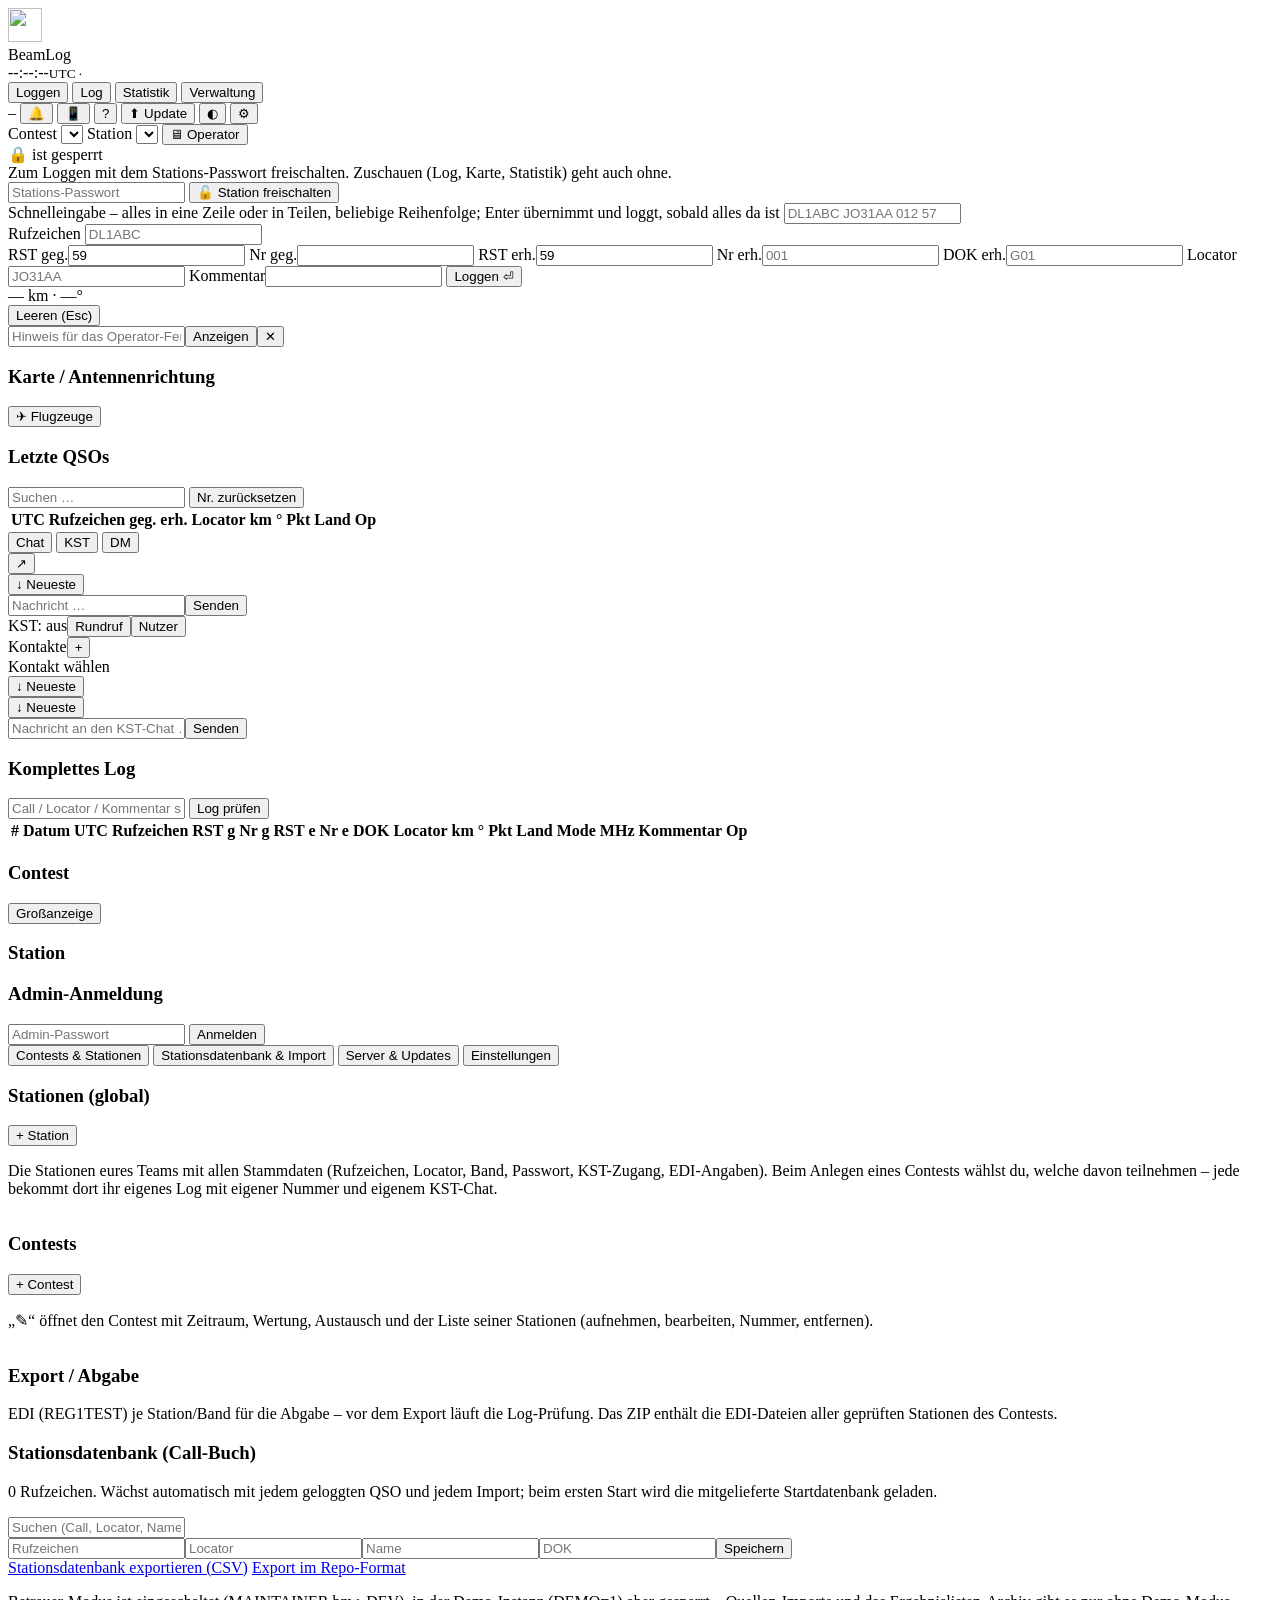
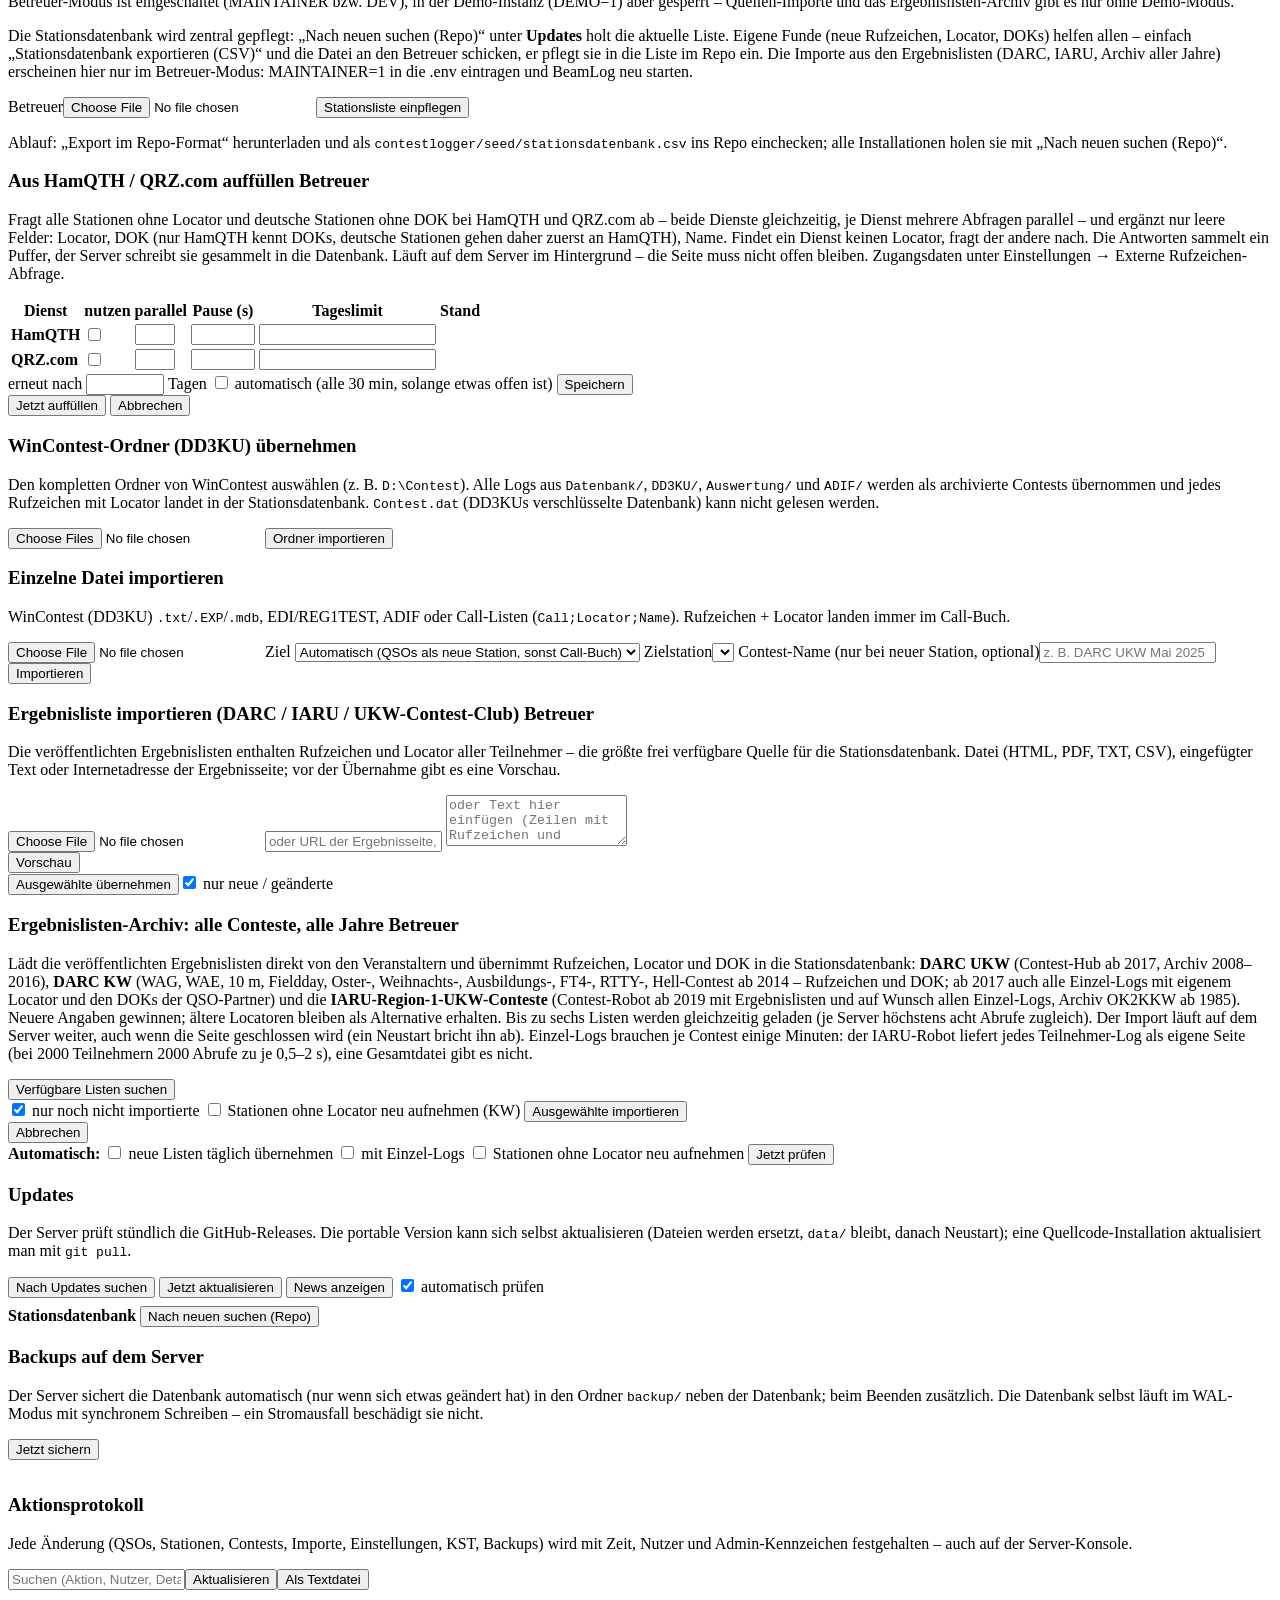
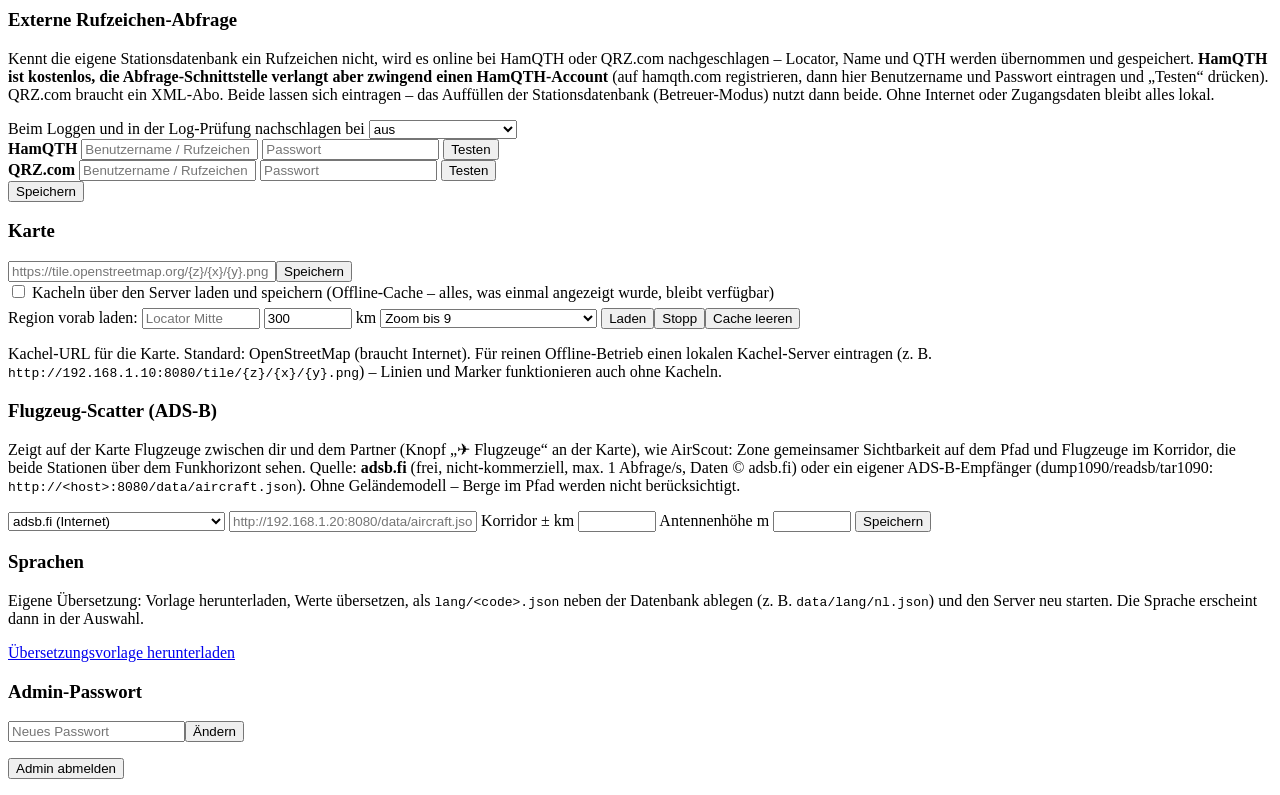
==== commit c34eb1a3: "Auffüllen aus HamQTH/QRZ.com nur noch im Betreuer-Modus - Karte „Aus HamQTH / QRZ.com auffüllen“ ers" ====
--- a/contestlogger/static/index.html
+++ b/contestlogger/static/index.html
@@ -241,8 +241,8 @@
         </form>
         <p class="muted small maint-only">Ablauf: „Export im Repo-Format“ herunterladen und als <code>contestlogger/seed/stationsdatenbank.csv</code> ins Repo einchecken; alle Installationen holen sie mit „Nach neuen suchen (Repo)“.</p>
       </div>
-      <div class="card" id="fill-card">
-        <h3>Aus HamQTH / QRZ.com auffüllen</h3>
+      <div class="card maint-only" id="fill-card">
+        <h3>Aus HamQTH / QRZ.com auffüllen <span class="tag">Betreuer</span></h3>
         <p class="muted small">Fragt alle Stationen ohne Locator und deutsche Stationen ohne DOK bei HamQTH und QRZ.com ab – beide Dienste gleichzeitig, je Dienst mehrere Abfragen parallel – und ergänzt nur leere Felder: Locator, DOK (nur HamQTH kennt DOKs, deutsche Stationen gehen daher zuerst an HamQTH), Name. Findet ein Dienst keinen Locator, fragt der andere nach. Die Antworten sammelt ein Puffer, der Server schreibt sie gesammelt in die Datenbank. Läuft auf dem Server im Hintergrund – die Seite muss nicht offen bleiben. Zugangsdaten unter Einstellungen → Externe Rufzeichen-Abfrage.</p>
         <div id="fill-info" class="small"></div>
         <form id="fill-form" class="stack fill-form">
@@ -370,7 +370,7 @@
       <div class="admin-grid admin-sec hidden" data-asec="settings">
       <div class="card">
         <h3>Externe Rufzeichen-Abfrage</h3>
-        <p class="muted small">Kennt die eigene Stationsdatenbank ein Rufzeichen nicht, wird es online bei HamQTH oder QRZ.com nachgeschlagen – Locator, Name und QTH werden übernommen und gespeichert. <b>HamQTH ist kostenlos, die Abfrage-Schnittstelle verlangt aber zwingend einen HamQTH-Account</b> (auf hamqth.com registrieren, dann hier Benutzername und Passwort eintragen und „Testen“ drücken). QRZ.com braucht ein XML-Abo. Beide lassen sich eintragen – das Auffüllen der Stationsdatenbank nutzt dann beide. Ohne Internet oder Zugangsdaten bleibt alles lokal.</p>
+        <p class="muted small">Kennt die eigene Stationsdatenbank ein Rufzeichen nicht, wird es online bei HamQTH oder QRZ.com nachgeschlagen – Locator, Name und QTH werden übernommen und gespeichert. <b>HamQTH ist kostenlos, die Abfrage-Schnittstelle verlangt aber zwingend einen HamQTH-Account</b> (auf hamqth.com registrieren, dann hier Benutzername und Passwort eintragen und „Testen“ drücken). QRZ.com braucht ein XML-Abo. Beide lassen sich eintragen – das Auffüllen der Stationsdatenbank (Betreuer-Modus) nutzt dann beide. Ohne Internet oder Zugangsdaten bleibt alles lokal.</p>
         <form id="lookup-form" class="stack">
           <label class="small">Beim Loggen und in der Log-Prüfung nachschlagen bei
             <select id="lookup-provider"><option value="none">aus</option><option value="hamqth">HamQTH</option><option value="qrz">QRZ.com (XML-Abo)</option></select>
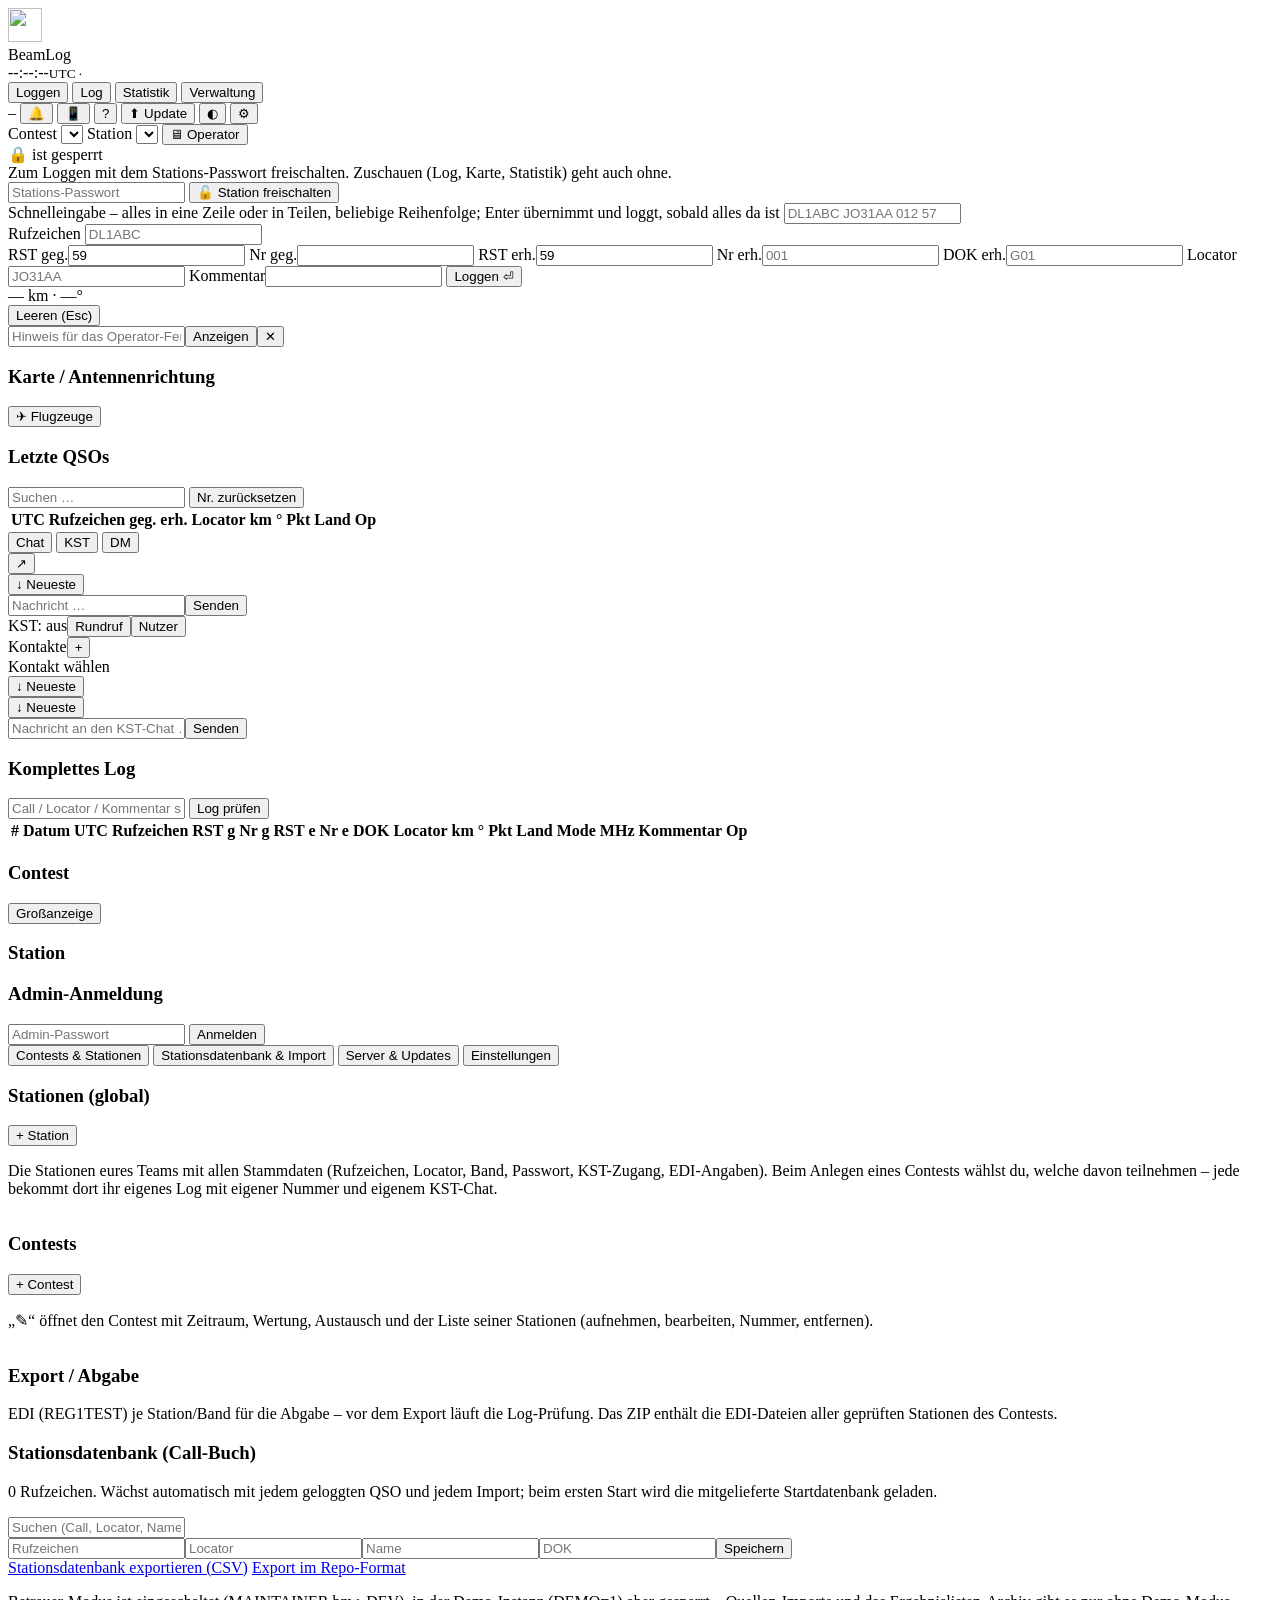
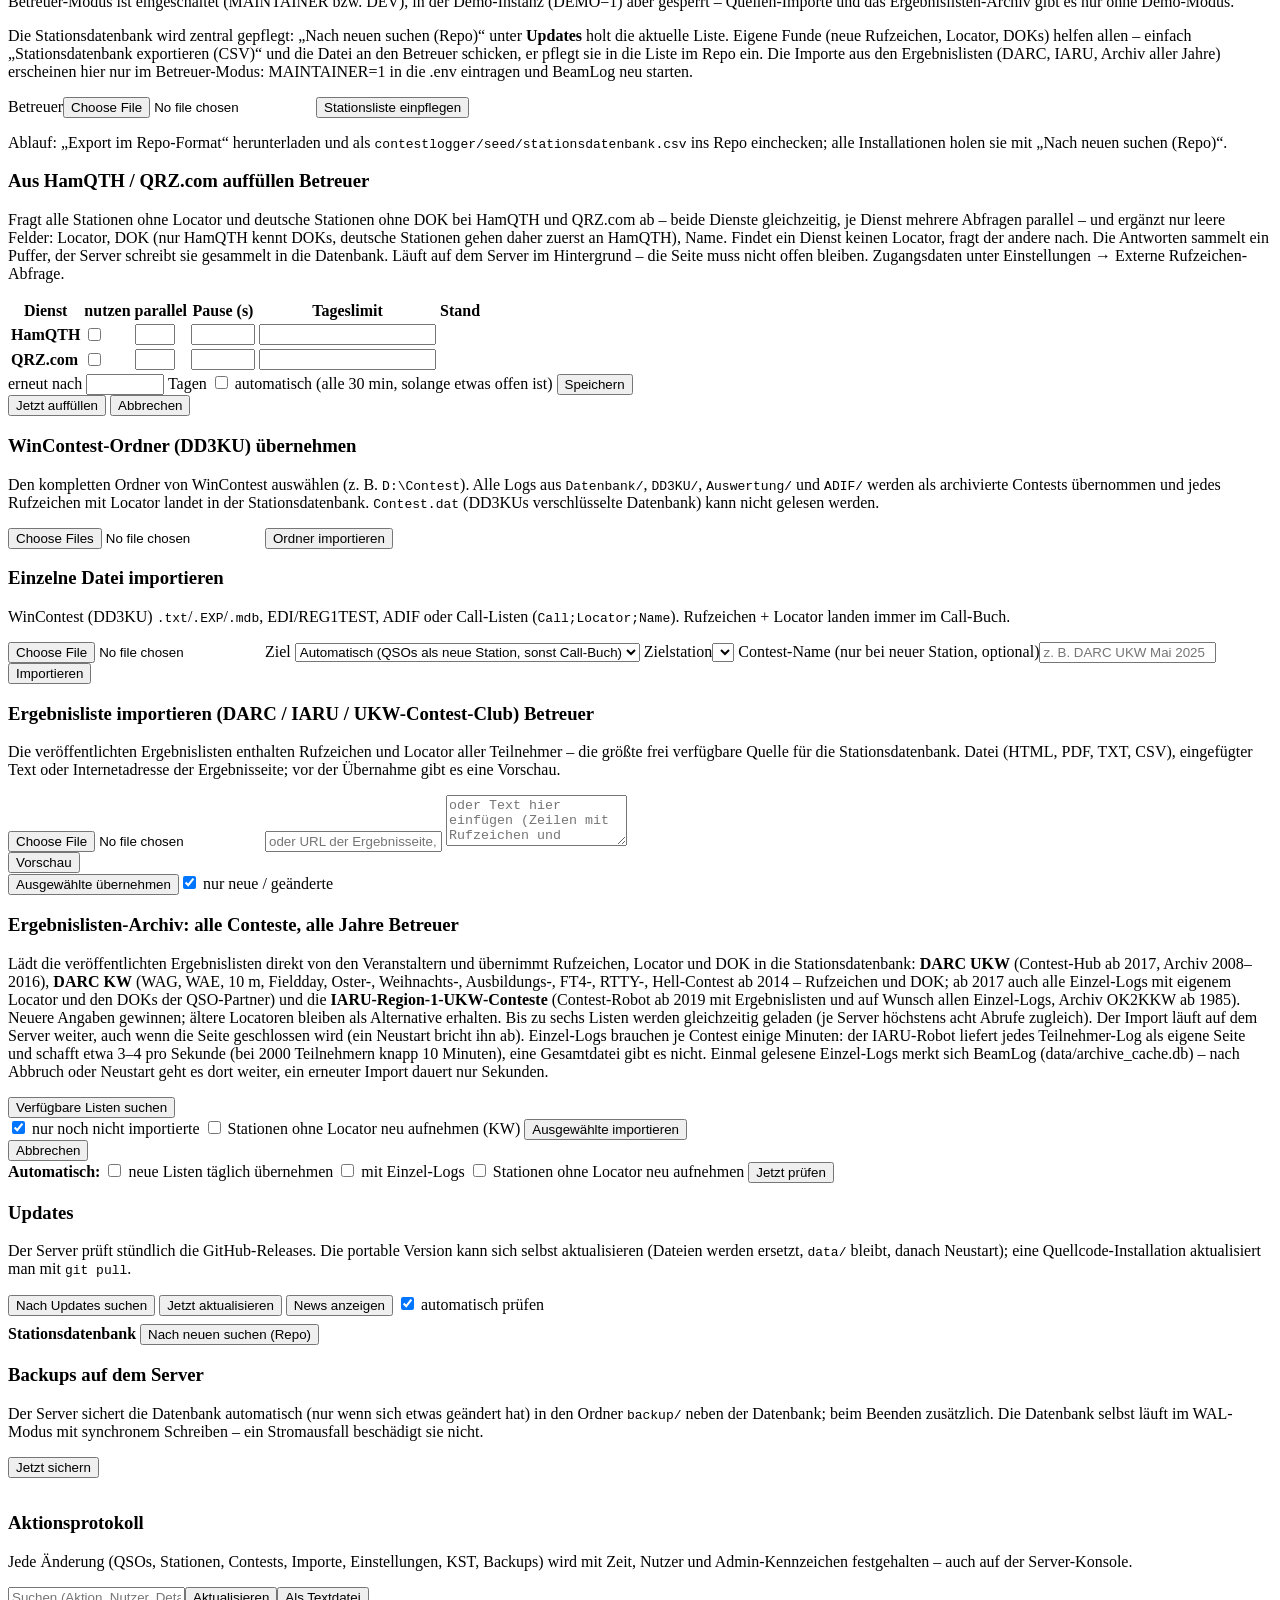
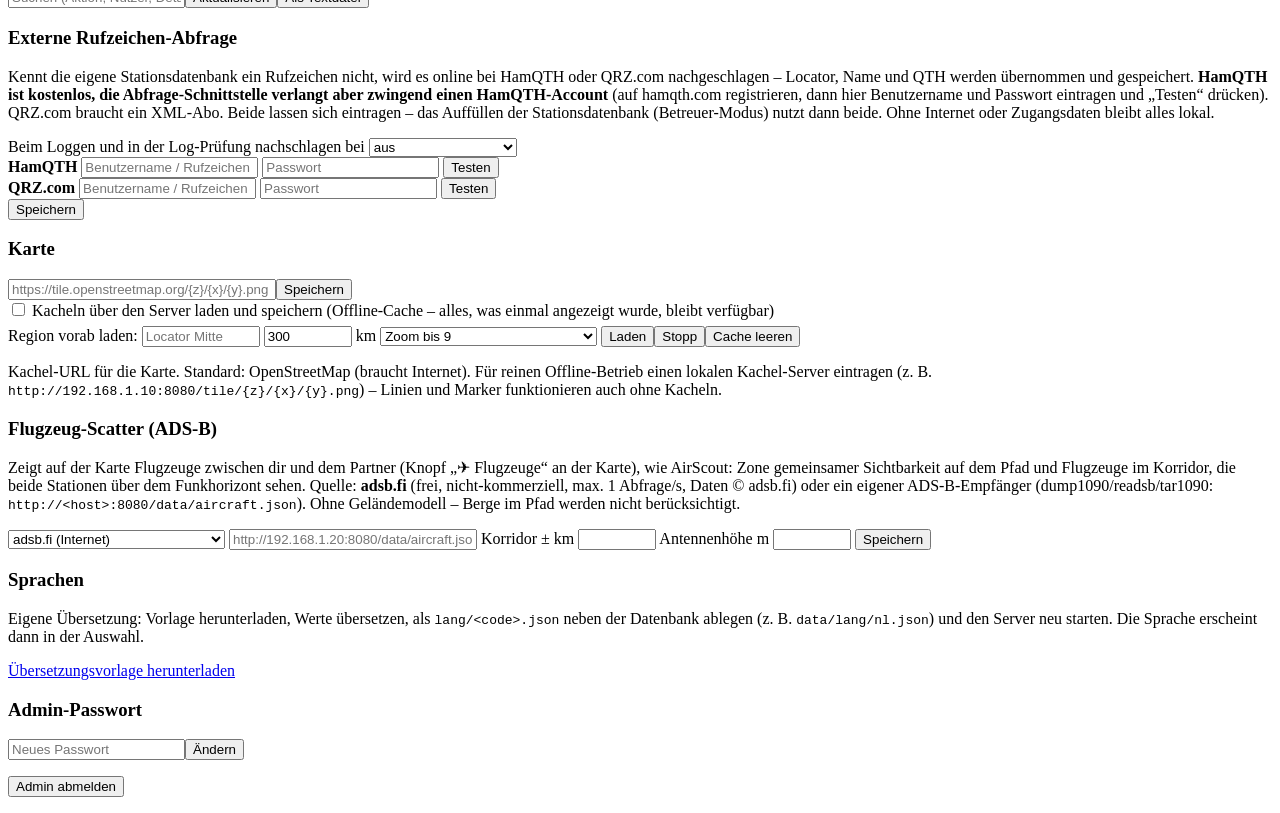
==== commit b01c14cf: "Ergebnislisten-Archiv: Einzel-Logs werden nur noch einmal geladen - Jedes gelesene Einzel-Log (IARU-" ====
--- a/contestlogger/static/index.html
+++ b/contestlogger/static/index.html
@@ -309,7 +309,7 @@
         <p class="muted small">Lädt die veröffentlichten Ergebnislisten direkt von den Veranstaltern und übernimmt Rufzeichen, Locator und DOK in die Stationsdatenbank:
           <b>DARC UKW</b> (Contest-Hub ab 2017, Archiv 2008–2016), <b>DARC KW</b> (WAG, WAE, 10 m, Fieldday, Oster-, Weihnachts-, Ausbildungs-, FT4-, RTTY-, Hell-Contest ab 2014 – Rufzeichen und DOK; ab 2017 auch alle Einzel-Logs mit eigenem Locator und den DOKs der QSO-Partner)
           und die <b>IARU-Region-1-UKW-Conteste</b> (Contest-Robot ab 2019 mit Ergebnislisten und auf Wunsch allen Einzel-Logs, Archiv OK2KKW ab 1985).
-          Neuere Angaben gewinnen; ältere Locatoren bleiben als Alternative erhalten. Bis zu sechs Listen werden gleichzeitig geladen (je Server höchstens acht Abrufe zugleich). Der Import läuft auf dem Server weiter, auch wenn die Seite geschlossen wird (ein Neustart bricht ihn ab). Einzel-Logs brauchen je Contest einige Minuten: der IARU-Robot liefert jedes Teilnehmer-Log als eigene Seite (bei 2000 Teilnehmern 2000 Abrufe zu je 0,5–2 s), eine Gesamtdatei gibt es nicht.</p>
+          Neuere Angaben gewinnen; ältere Locatoren bleiben als Alternative erhalten. Bis zu sechs Listen werden gleichzeitig geladen (je Server höchstens acht Abrufe zugleich). Der Import läuft auf dem Server weiter, auch wenn die Seite geschlossen wird (ein Neustart bricht ihn ab). Einzel-Logs brauchen je Contest einige Minuten: der IARU-Robot liefert jedes Teilnehmer-Log als eigene Seite und schafft etwa 3–4 pro Sekunde (bei 2000 Teilnehmern knapp 10 Minuten), eine Gesamtdatei gibt es nicht. Einmal gelesene Einzel-Logs merkt sich BeamLog (data/archive_cache.db) – nach Abbruch oder Neustart geht es dort weiter, ein erneuter Import dauert nur Sekunden.</p>
         <div class="row">
           <button type="button" id="btn-arch-scan" class="ghost">Verfügbare Listen suchen</button>
           <span id="arch-summary" class="muted small"></span>
